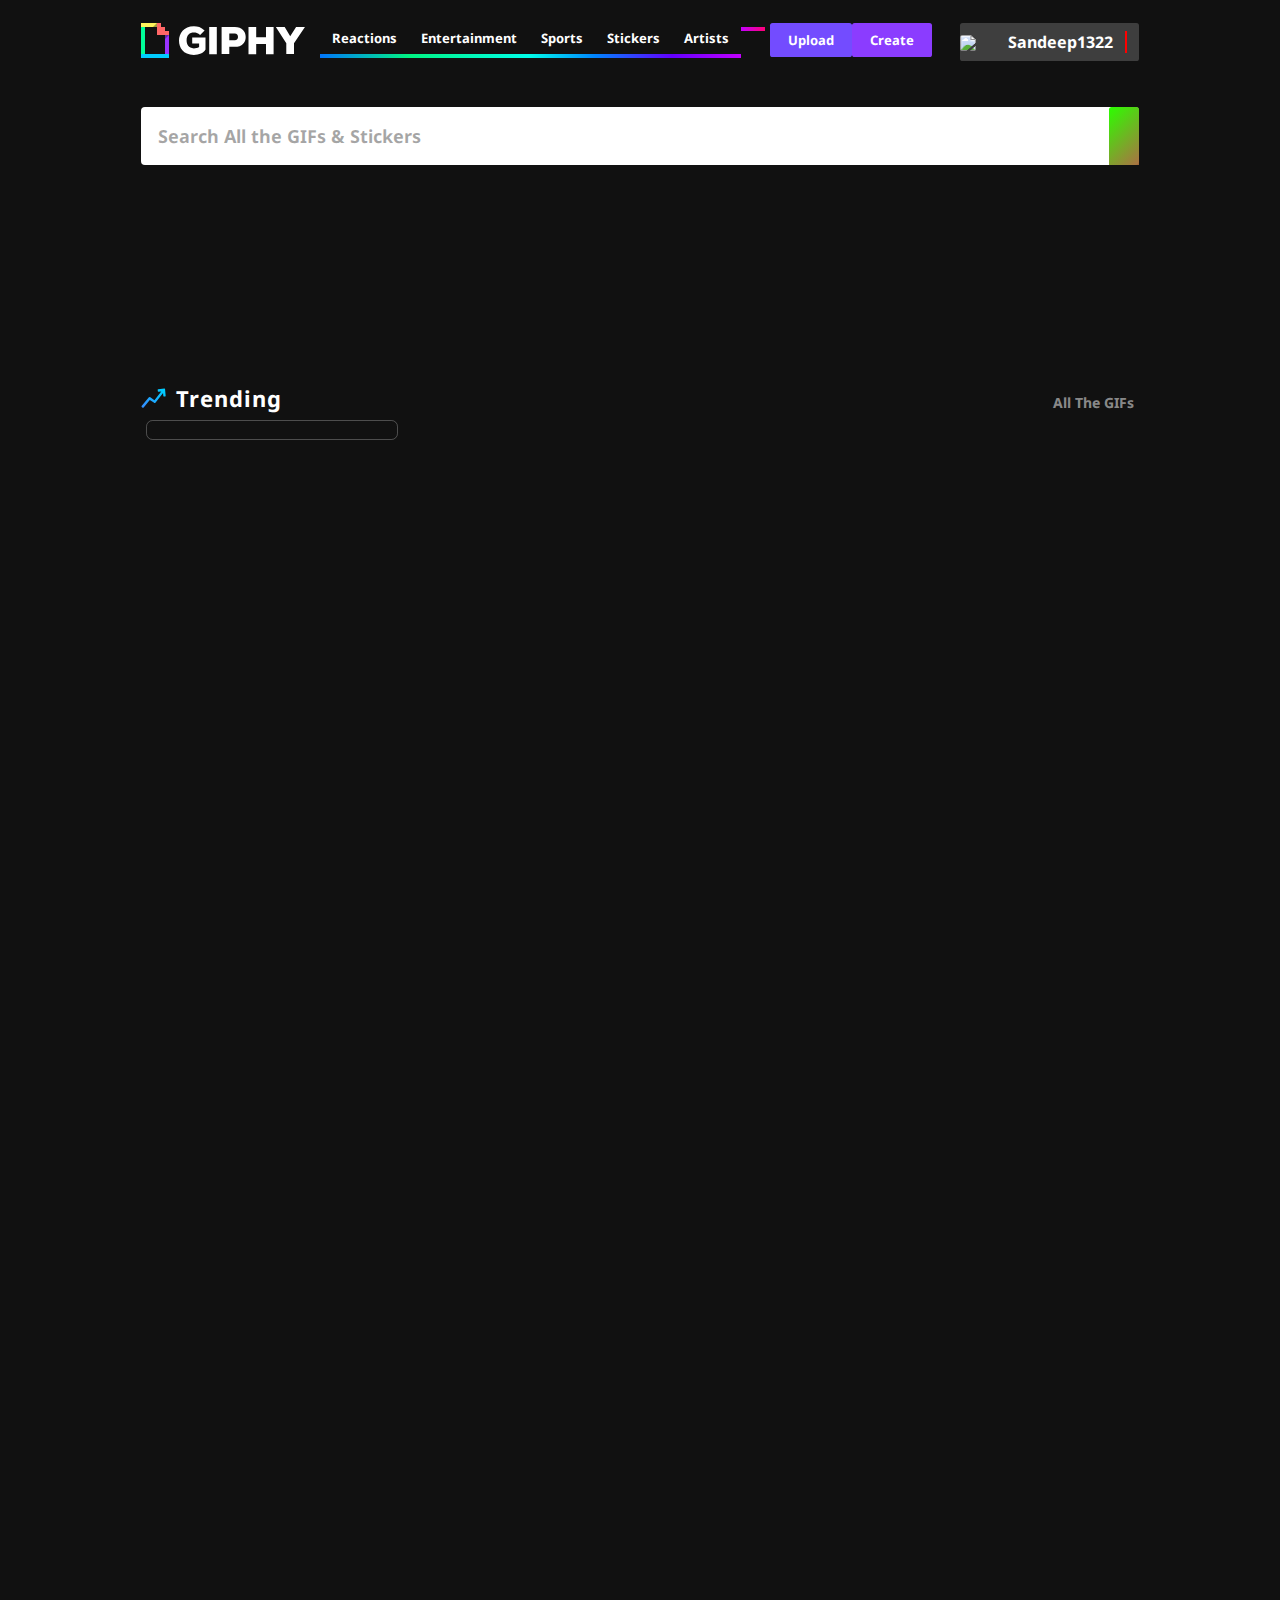
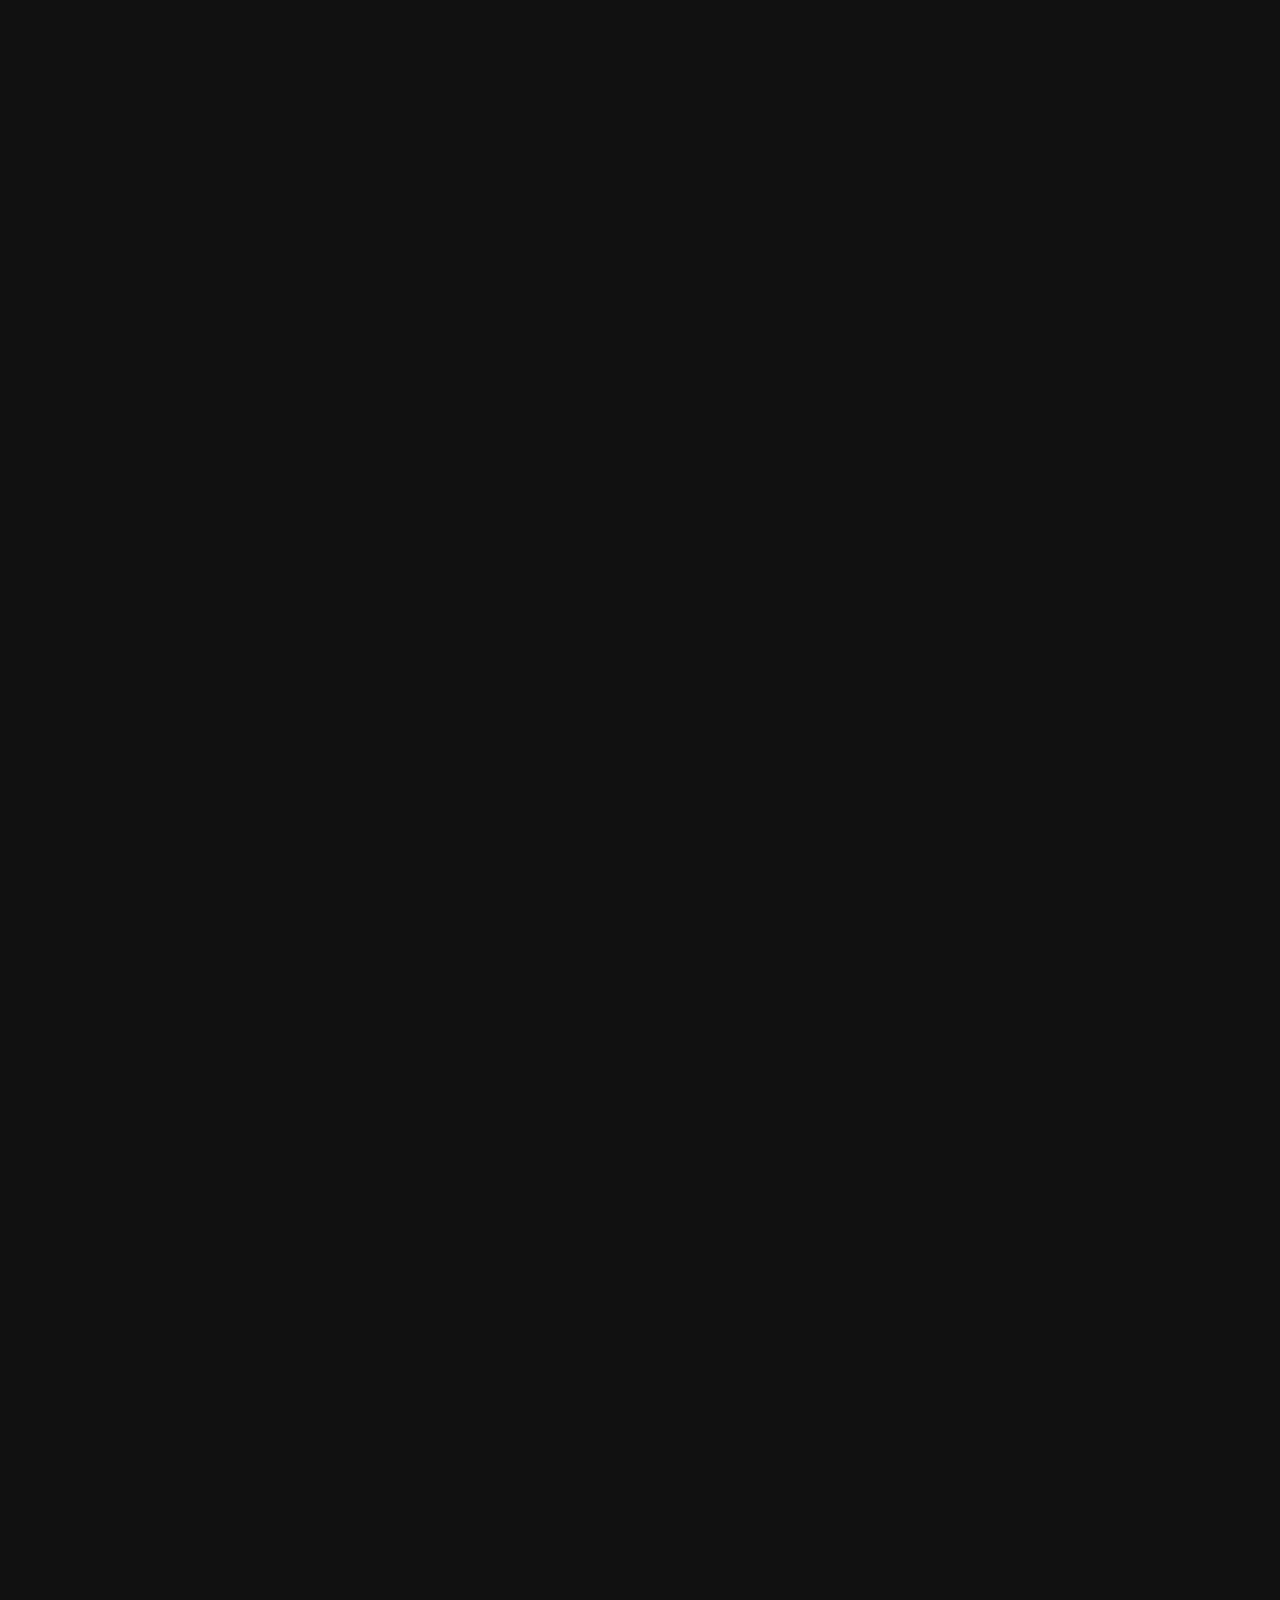
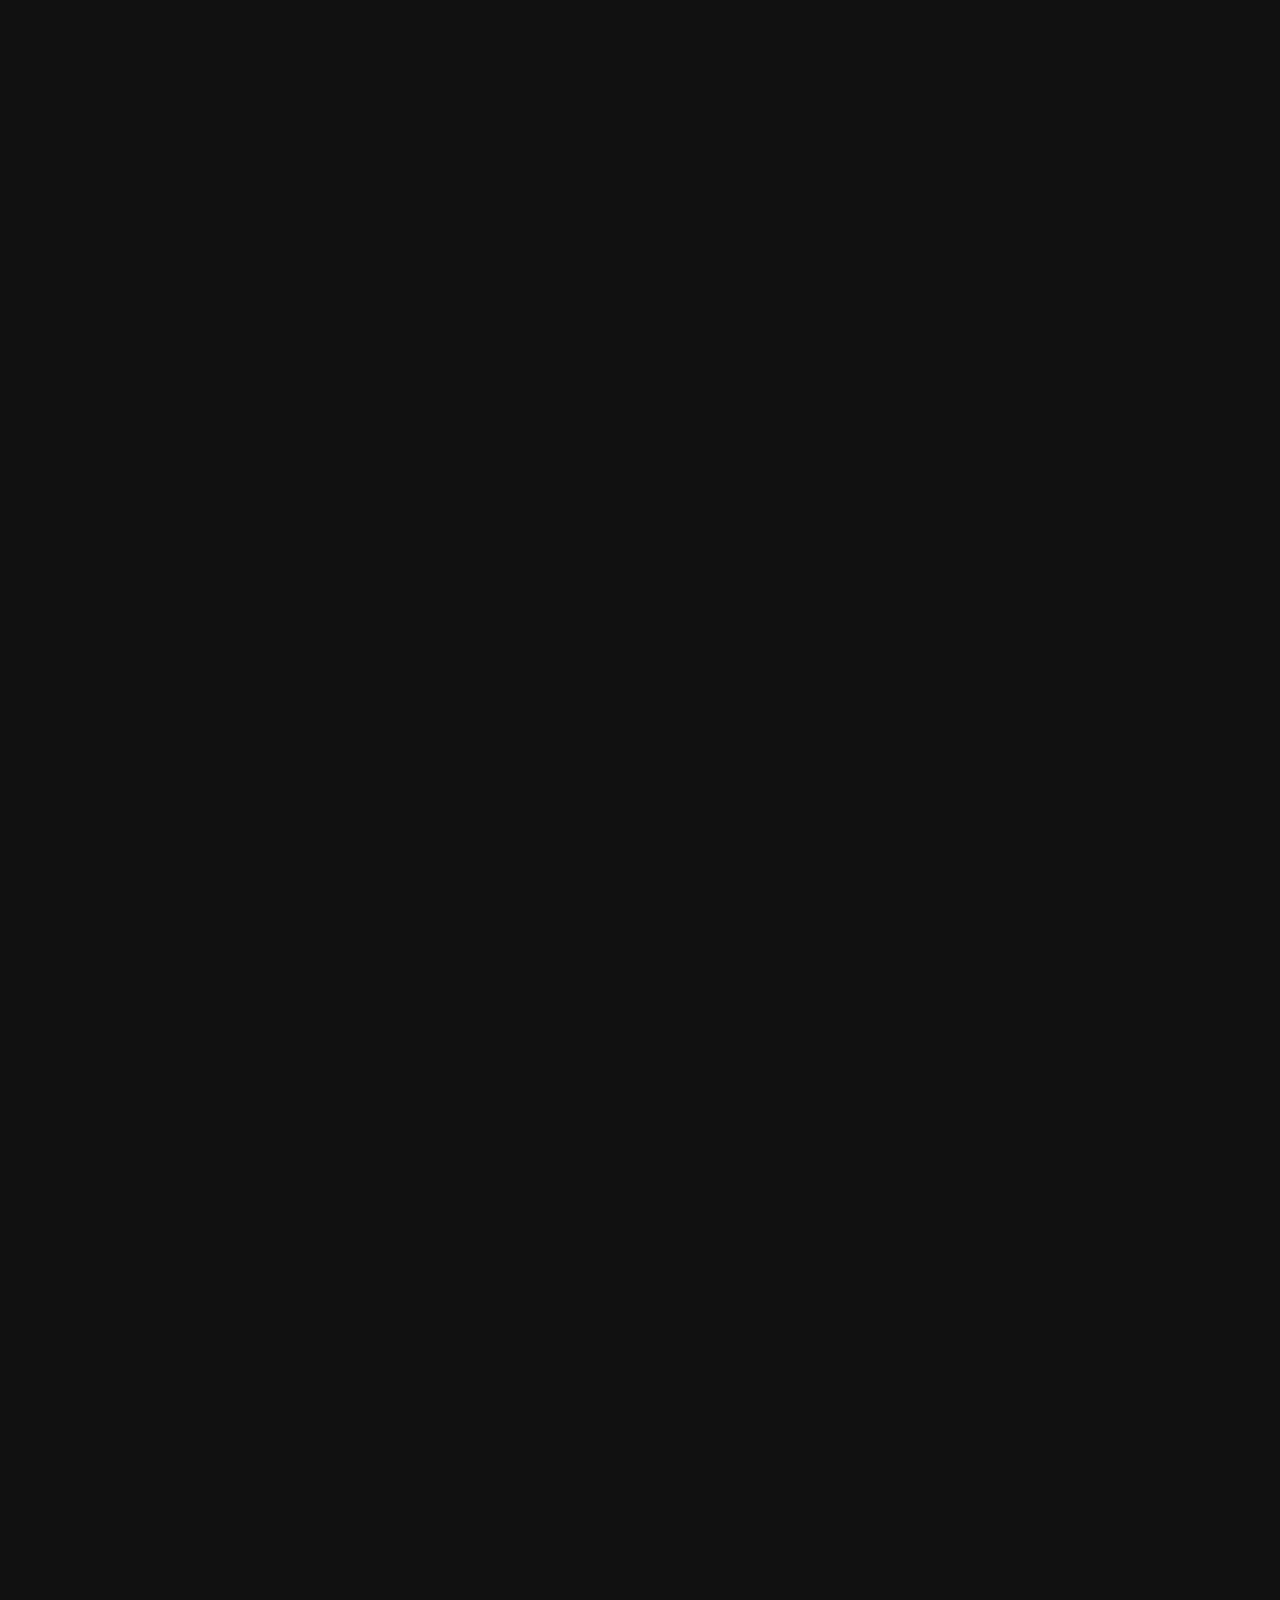
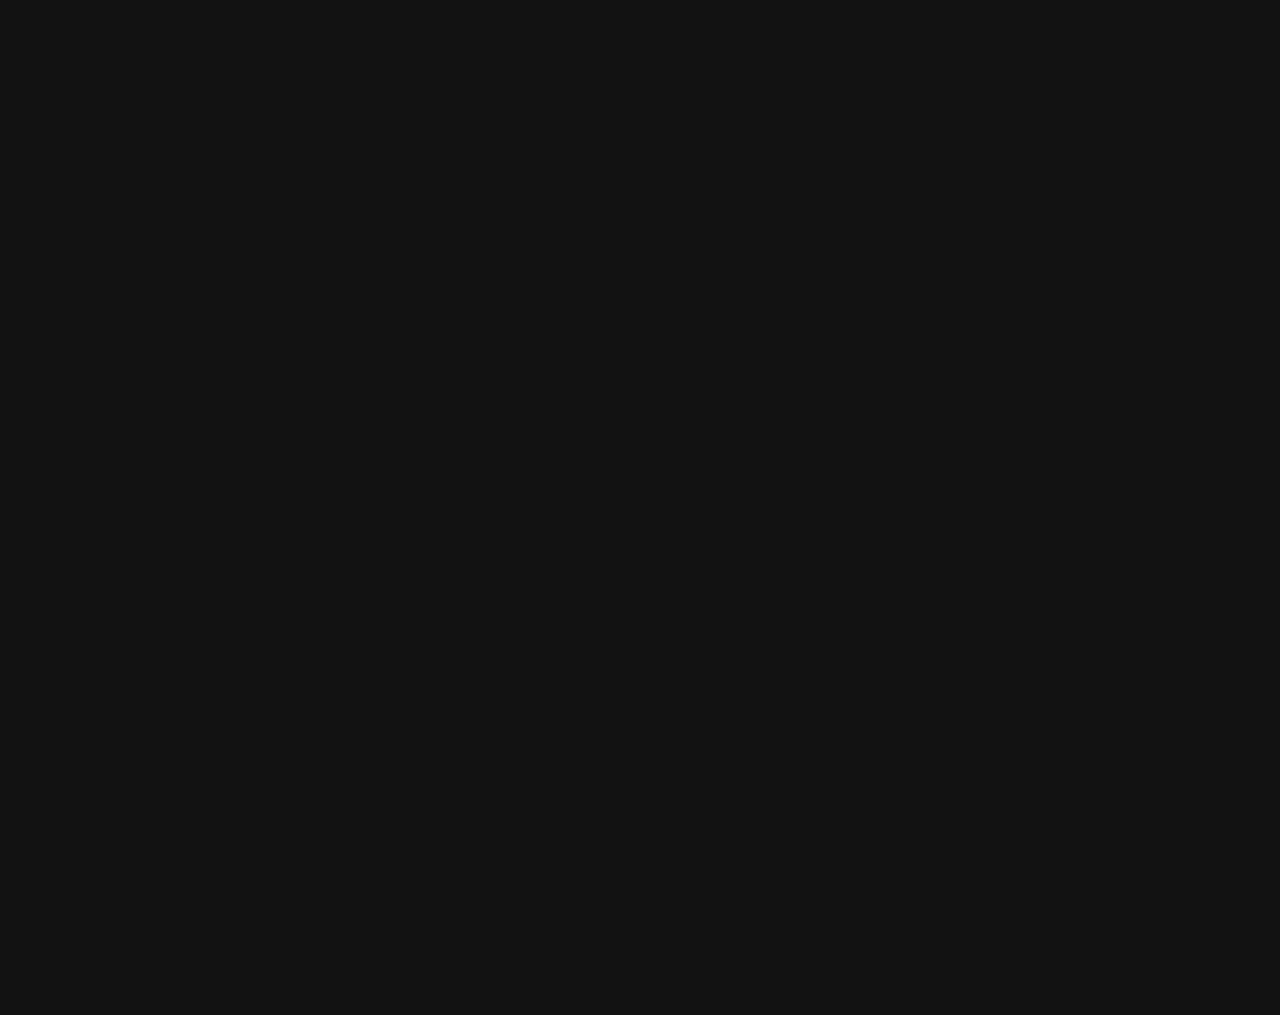
==== index.html @ c6a903ca "giphy first page" ====
<!DOCTYPE html>
<html lang="en">
  <head>
    <meta charset="UTF-8" />
    <meta http-equiv="X-UA-Compatible" content="IE=edge" />
    <meta name="viewport" content="width=device-width, initial-scale=1.0" />
    <title>GIPHY - Be Animated</title>
    <link
      rel="icon"
      type="image/png"
      href="https://giphy.com/static/img/favicon.png"
    />
    <link rel="stylesheet" href="./css/style.css" />
    <link rel="stylesheet" href="./css/navbar.css" />
    <link rel="stylesheet" href="./css/search.css">
    <link rel="stylesheet" href="./css/trending.css">
  </head>
  <body>
    <section id="main">
      <section class="navbar"></section>
      <section class="search">
          <input type="text" name="" class="search_bar" placeholder="Search All the GIFs & Stickers">
          <div class="search_btn"><img src="https://giphy.com/static/img/search-icon.svg" alt="">
          </div>
      </section>
      <section class="stories">
        <img src="https://media.giphy.com/headers/2022-10-17-33-1666031634/HALLOWEEN_BANNER_2022_HP.gif" alt="">
      </section>
      <section class="trends">
        <div class="header">
          <div class="heading">
            <svg width="25" height="20" viewBox="0 0 25 20" xmlns="http://www.w3.org/2000/svg"><defs><linearGradient x1="5.615%" y1="77.472%" x2="100%" y2="26.124%" id="trending"><stop stop-color="#3191FF" offset="0%"></stop><stop stop-color="#0CF" offset="100%"></stop></linearGradient></defs><path d="M25.333 4.635l-6.45-.032a.47.47 0 00-.471.468l.004 1.575.008.085a.47.47 0 00.462.383h2.94l-7.544 8.101-3.878-3.125a1.119 1.119 0 00-1.631-.009l-7.584 7.73a1 1 0 00-.002 1.4l.288.295a1 1 0 001.431 0L9.652 14.6l3.782 3.042.093.1c.442.442.964.541 1.498.145l8.43-8.998v3.103c0 .25.197.456.446.468l1.407.069a.47.47 0 00.491-.446V5.104a.47.47 0 00-.466-.469z" fill="url(#trending)" fill-rule="nonzero" transform="rotate(-5 -21.505 23.157)"></path></svg>
            <h1>Trending</h1>
          </div>
          <div class="tag">All The GIFs <i class="fa-sharp fa-solid fa-angle-right"></i></div>
        </div>
        <div class="items">
          <div class="card">
            <div class='img_box'><img src=""></div>
            <div class="icons">
              <i class="fa-solid fa-link"></i>
              <i class="fa-sharp fa-solid fa-heart"></i>
            </div>
            <div class="creator">
              <div class="c_logo">
                <img src="" alt="">
              </div>
              <span class="c_name"></span>
            </div>
          </div>
        </div>
      </section>
    </section>
  </body>
  <script src="https://kit.fontawesome.com/6f51b9c2b0.js" crossorigin="anonymous"></script>
  <script type="module" src="./js/main.js"></script>
</html>
---- css/style.css ----
@import url('https://fonts.googleapis.com/css2?family=Noto+Sans:wght@400&display=swap');

:root{
    --white: white;
    --yellow: #FFF35C;
    --marien: #00FF99;
    --aqua: #00CCFF;
    --purple: #9933FF;
    --salmon: #FF6666;
    --grey: rgba(17, 17, 17, 0.377);
    --l1:linear-gradient(90deg,#0075fc,#00f482);
    --l2:linear-gradient(90deg,#00f482,#00ffea);
    --l3:linear-gradient(90deg,#00ffea,#0084ff);
    --l4:linear-gradient(90deg,#0084ff,#6200ff);
    --l5:linear-gradient(90deg,#6200ff,#c300ff);
    --l6:linear-gradient(90deg,#c300ff,#ff0077);
}
*{
    color: var(--white);
    font-family: 'Noto Sans', sans-serif;
    font-weight: bold;
    font-size: 13px;
}
body{
    background-color: #111;
}
#main{
    width: 79%;
    margin: auto;
    position: relative;
    height: 100vh;
}
svg,i{
    cursor: pointer;
}
---- css/navbar.css ----
.p1{fill:var(--marien)}
.p2{fill:var(--purple)}
.p3{fill:var(--aqua)}
.p4{fill:var(--yellow)}
.p5{fill:var(--salmon)}
.p6{fill:var(--grey)}
.p7{fill:var(--white)}

.c1:hover{background:var(--l1)}
.c2:hover{background:var(--l2)}
.c3:hover{background:var(--l3)}
.c4:hover{background:var(--l4)}
.c5:hover{background:var(--l5)}
.c6:hover{background:var(--l6)}

.e1{background:var(--l1)}
.e2{background:var(--l2)}
.e3{background:var(--l3)}
.e4{background:var(--l4)}
.e5{background:var(--l5)}
.e6{background:var(--l6)}

.navbar{
    position: relative;
    top:15px;
}
.logo{
    position: absolute;
}
.btns{
    position: absolute;
    top:3%;
    left:18%;
    width: 44%;
    display: flex;
    justify-content: space-between;
}
.btns:hover .emp{
    box-shadow: 0 -1px 5px 0 var(--grey);
}
.label{
    padding:2px 12px;
    line-height: 27px;
}
.emp{
    width: 100%;
    height: 4px
}
.btns2{
    position: absolute;
    display: flex;
    justify-content: space-between;
    right: 21%;
    top:3%;
    width: 16%;
}
.btns2>div{
    padding: 8px 18px;
    border-radius: 0.2rem;
    font-size: 13px;
}
.create{background: #8B3CFF;}
.upload{background: #734CFF;}
.log{
    display: flex;
    justify-content: space-between;
    position: absolute;
    align-items: center;
    top:3%;
    right: 0%;
    width: 18%;
    height: 38px;
    border-radius: 0.2rem;
    overflow: hidden;
    background: #3e3e3e;
}

.log img{
    width: 37px;
    margin-top: 5px;
    border-radius: 0.2rem;
}
.fa-angle-up{
    display: none !important;
}
.fa-angle-down{
    display: none;
}
.user_info{
    display: flex;
}
.angle{
    margin:0 12px;
    border: 1px solid red;
}
.angle i{
    font-size: 20px !important;
    font-weight: bolder !important;
}
.user_name, .user_info i{
    font-size: 16px;
}
.list{
    position: absolute;
    top:100%;
    right: 2%;
    top:9vh;
    display: flex;
    flex-direction: column;
    width: 14vw;
    border-radius: 0.2rem;
    background: #252525;
}
.list span{
    padding-left: 20px;
    padding-bottom: 10px;
    color:rgba(255, 255, 255, 0.432);
    font-weight: 100 !important;
}
.list span:hover{
    color:white;
}
.list span:nth-child(1){
    padding-top: 10px;
}
.list span:nth-child(2){
    border-bottom: 1px solid rgba(128, 128, 128, 0.322);
}
.list span:nth-child(3){
    padding-top: 5px;
}
.list{
    display: none;
}
---- css/search.css ----
.search{
    width: 100%;
    display: flex;
    justify-content: space-between;
    position: absolute;
    top:11vh;
    overflow: hidden;
}
.search_bar{
    width: 100%;
    font-size: 18px !important;
    color: black;
    padding: 17px;
    border-radius: 0.3rem;
    outline: none;
    border: none;
}
.search_bar::placeholder{
    color: var(--grey);
}
.search_btn{
    position: absolute;
    padding: 10px 15px;
    border-radius: 0.2rem;
    right: 0;
}
.search_btn img{
    margin-top: 2px;
}

.search_btn {
	background: linear-gradient(-45deg, #bd1919,#23abd5, #ff0062ea,  #2bff00);
	background-size: 400% 400%;
	animation: gradient 15s linear infinite alternate;
	height: 100%;
}


@keyframes gradient {
	0% {
		background-position: 0% 50%;
	}
	50% {
		background-position: 100% 50%;
	}
	100% {
		background-position: 0% 50%;
	}
}

.stories>img{
    position: absolute;
    top:22%;
    width: 100%;
}
---- css/trending.css ----
.trends{
    width: 100%;
    position: absolute;
    top:40%;
    font-family: Arial !important;
}
.header{
    display: flex;
    justify-content: space-between;
    align-items: baseline;
}
.heading{
    display: flex;
    align-items: center;
}
.heading h1{
    font-size: 22px;
    margin-left: 10px;
    letter-spacing: 1px;
}
.tag{
    font-size: 14px !important;
    color: rgba(255, 255, 255, 0.521);
}
.tag i{
    font-size: 16px !important;
    margin-left: 5px;
    color: rgba(255, 255, 255, 0.521);
}
.items{
    margin-top: -12px;
    display: flex;
    flex-direction: column;
    max-width: 100%;
    height: 600vh;
    flex-wrap: wrap;
}
.card{
    position: relative;
    width: 250px;
    border-radius: 0.5rem;
    overflow: hidden;
    border: 1px solid rgba(255, 255, 255, 0.253);
    margin: 5px;
}
.image_box{
    width: 100%;
}
.image_box img{
    width: 105%;
}
.icons{
    visibility: hidden;
    width: 25%;
    right: 10%;
    position: absolute;
    display: flex;
    justify-content: space-around;
    top:10px;
}
.icons i{
    font-size: 16px !important;
}
.icons i:hover{
    font-size: 18px !important;
}
.card:hover>.icons,.card:hover>.creator{
    visibility: visible;
}
.creator{
    visibility: hidden;
    position: absolute;
    width: 100%;
    margin: auto;
    top:85%;
    height: 25px;
    font-size: 12px !important;
    text-align:center;
    filter: drop-shadow(0 2px 5px black);
}
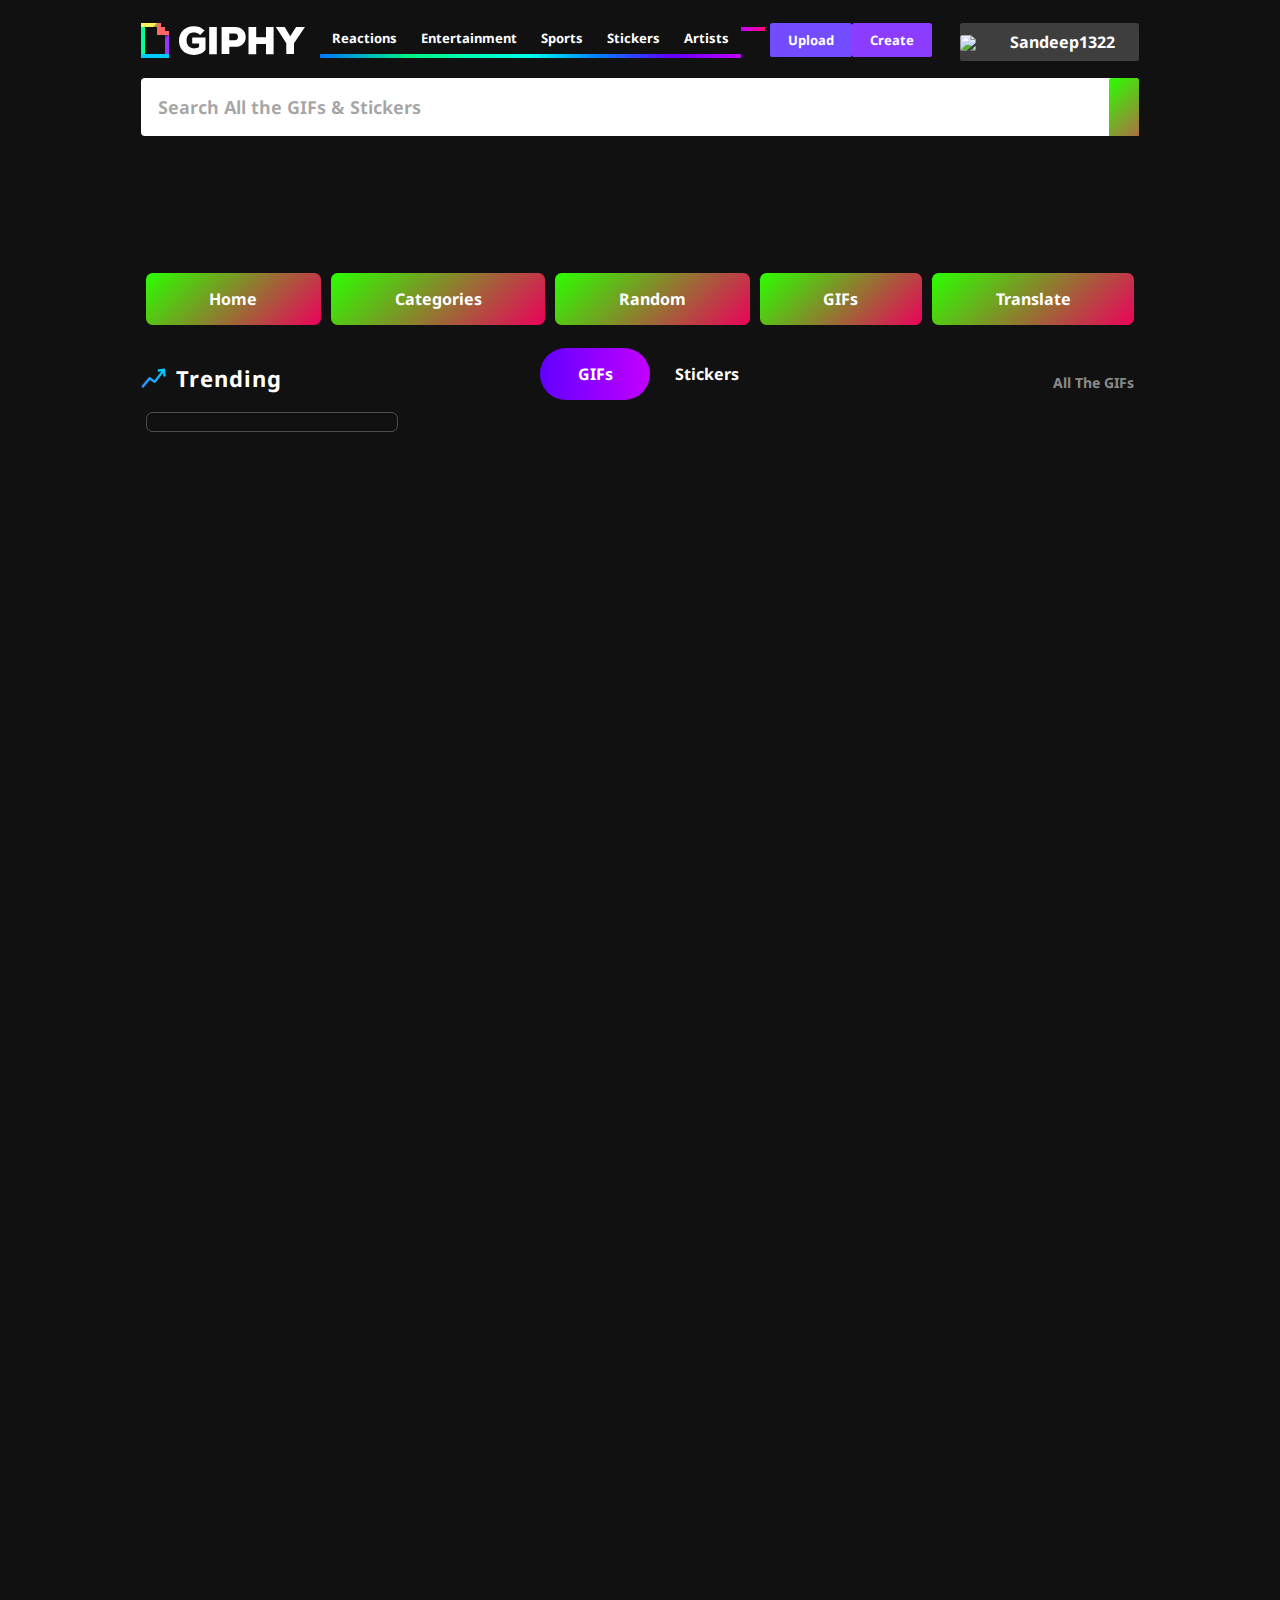
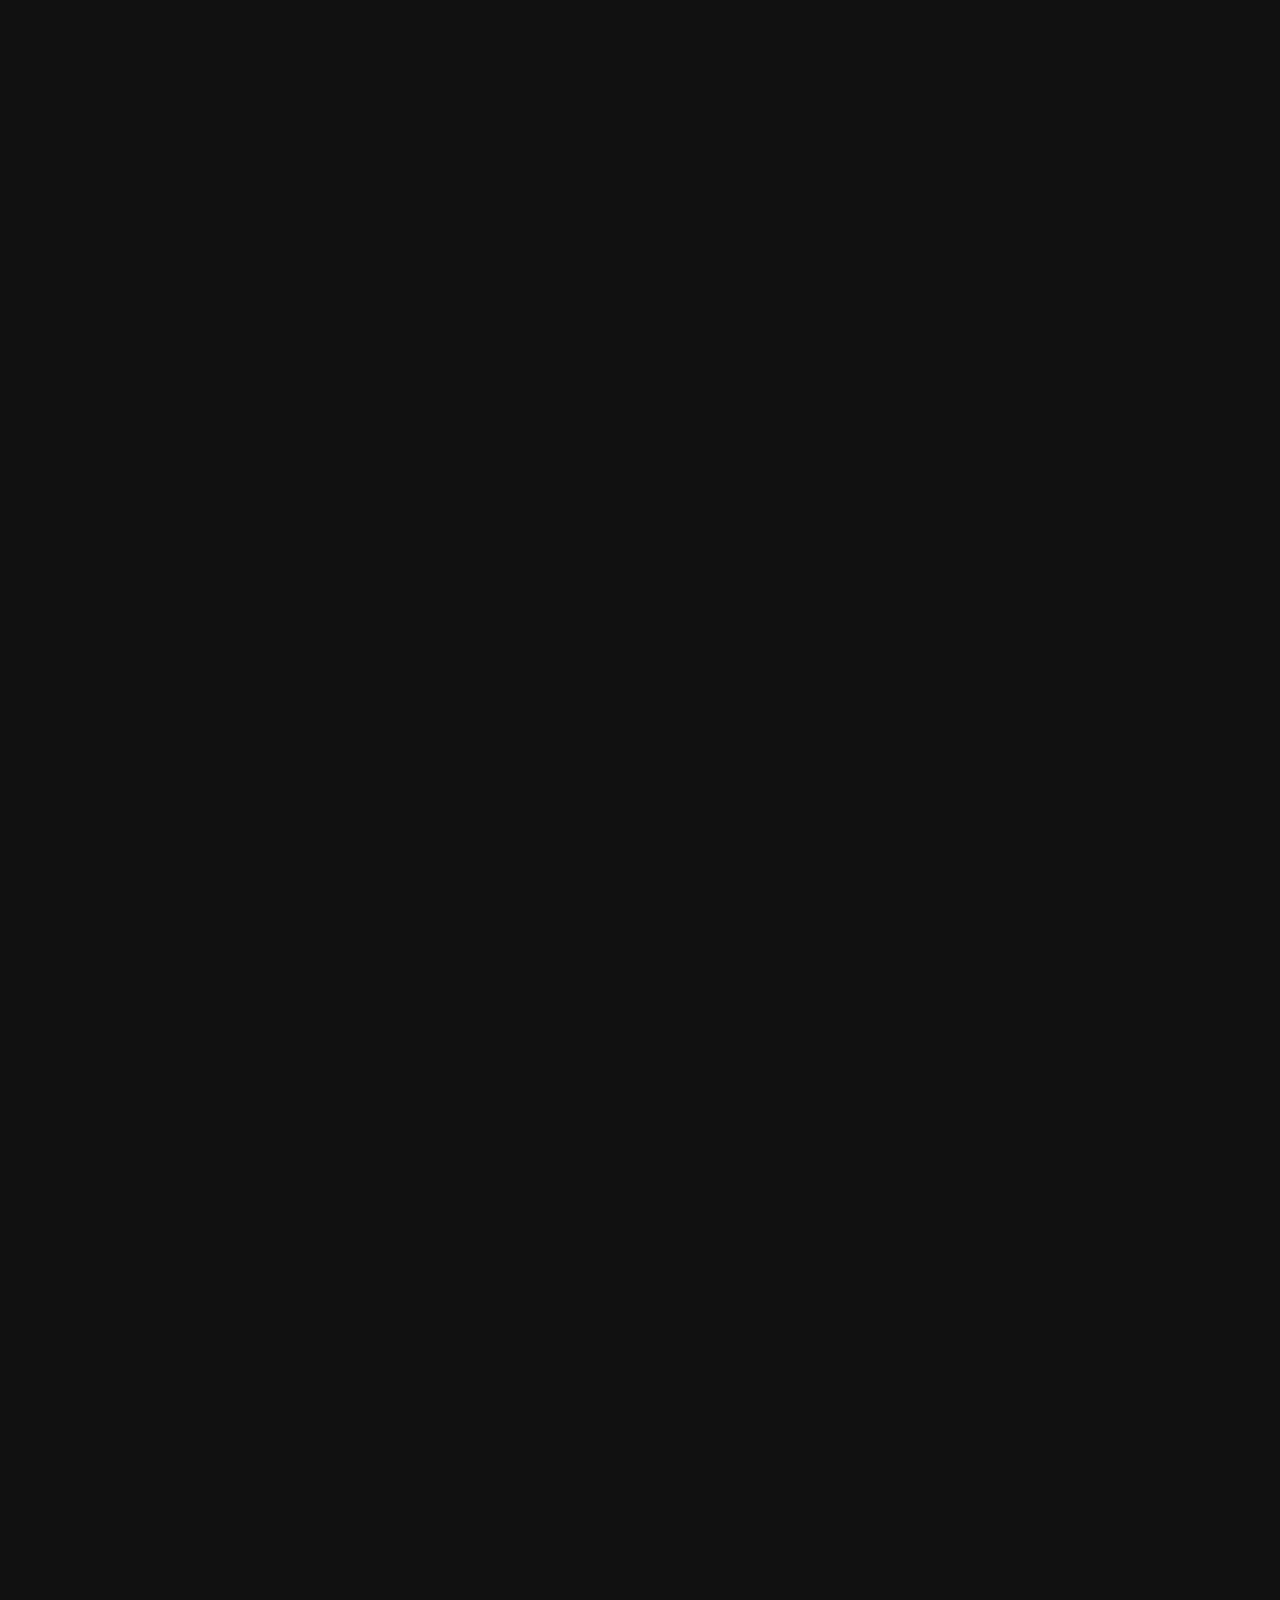
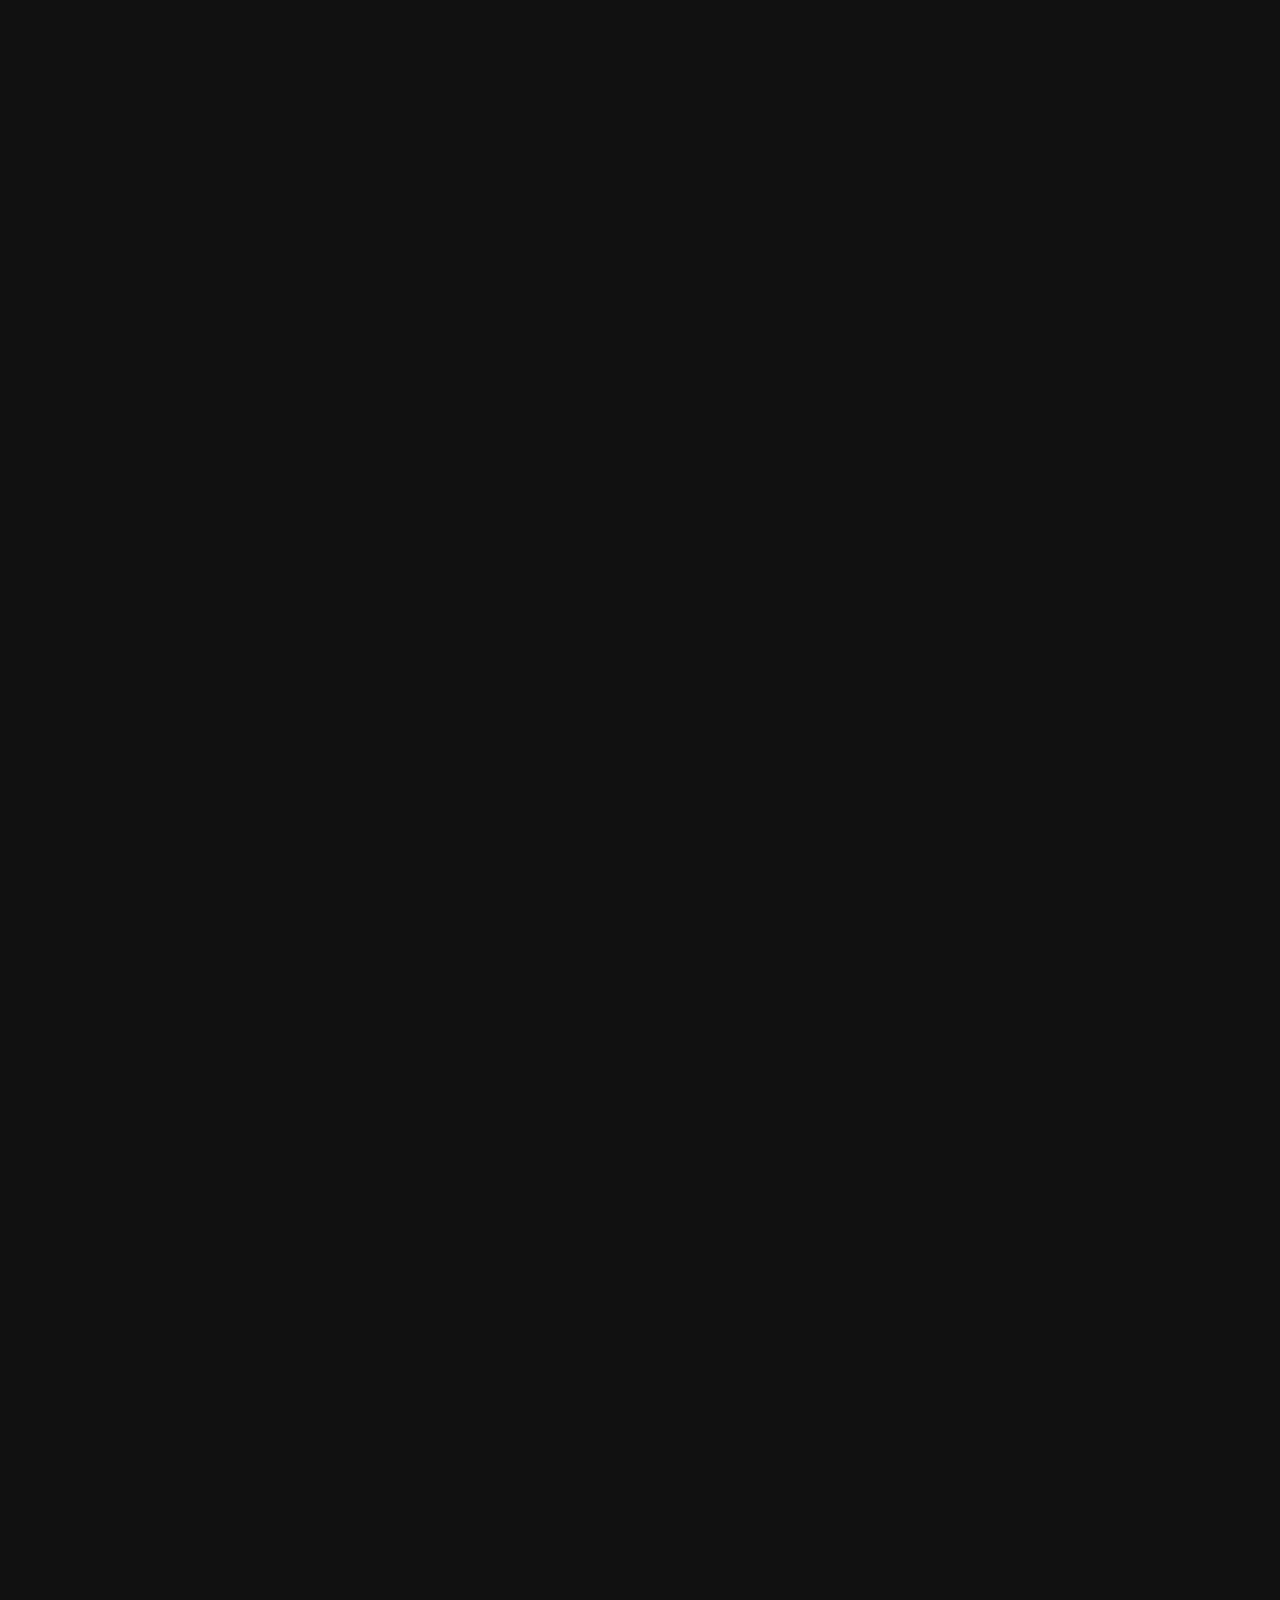
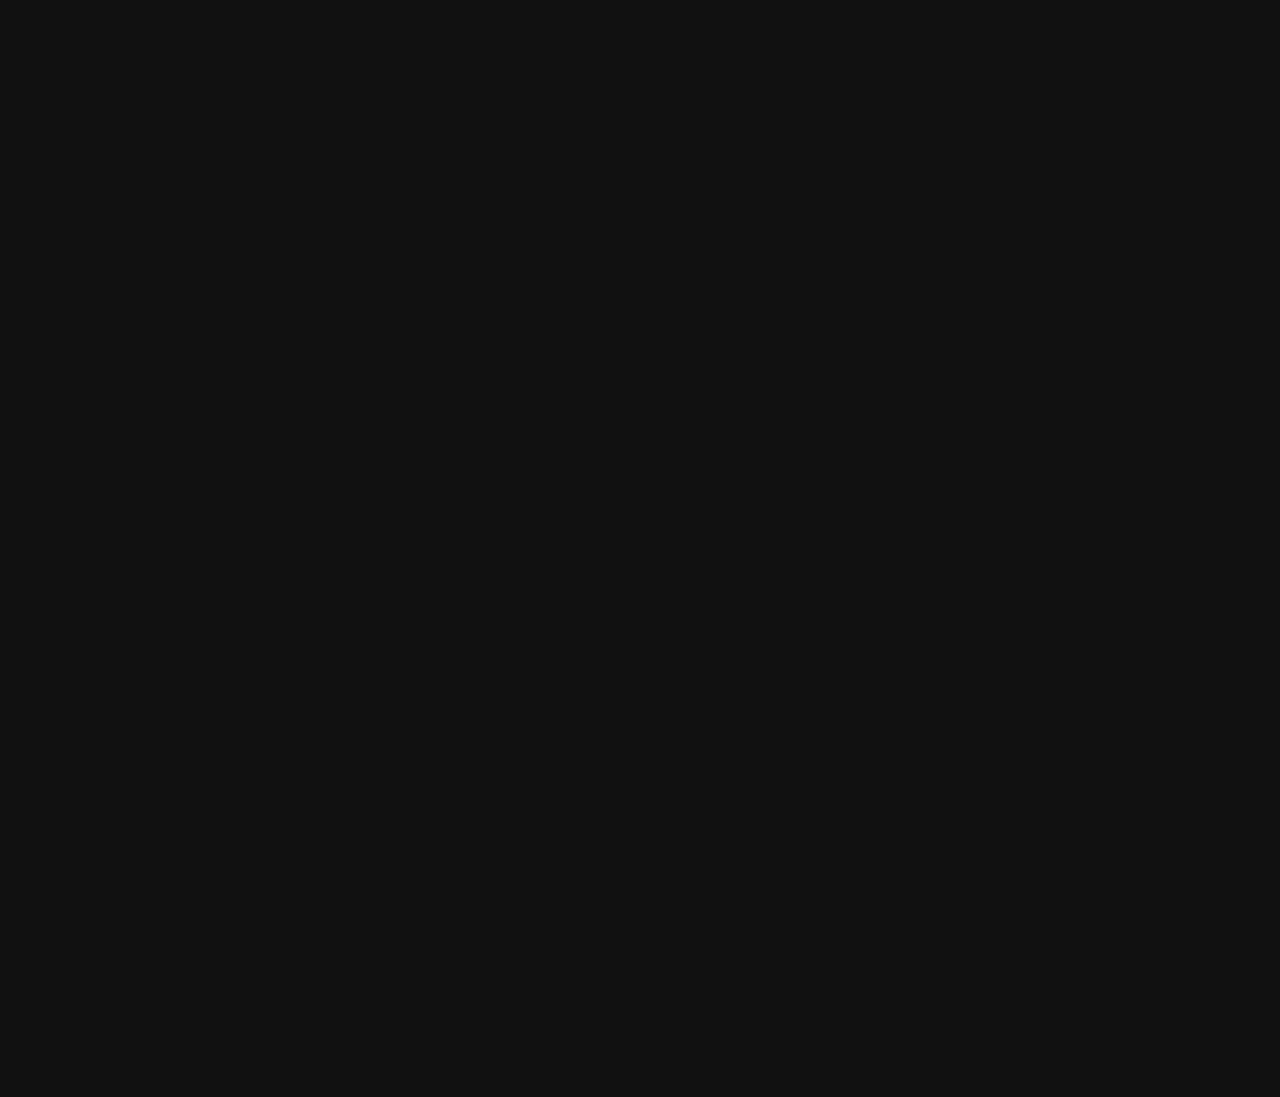
==== commit 022e1fb9: "all search functinality provided" ====
--- a/index.html
+++ b/index.html
@@ -14,6 +14,7 @@
     <link rel="stylesheet" href="./css/navbar.css" />
     <link rel="stylesheet" href="./css/search.css">
     <link rel="stylesheet" href="./css/trending.css">
+    <link rel="stylesheet" href="./css/suggestions.css">
   </head>
   <body>
     <section id="main">
@@ -24,16 +25,29 @@
           </div>
       </section>
       <section class="stories">
-        <img src="https://media.giphy.com/headers/2022-10-17-33-1666031634/HALLOWEEN_BANNER_2022_HP.gif" alt="">
+        <img class="helloween" src="https://media.giphy.com/headers/2022-10-17-33-1666031634/HALLOWEEN_BANNER_2022_HP.gif" alt="">
+      </section>
+      <section class="suggestions">
+        <button class="home_btn">Home</button>
+        <button class="category_btn">Categories</button>
+        <button class="Random_btn">Random</button>
+        <button class="gifs_btn">GIFs</button>
+        <button class="translate_btn">Translate</button>
       </section>
       <section class="trends">
         <div class="header">
           <div class="heading">
             <svg width="25" height="20" viewBox="0 0 25 20" xmlns="http://www.w3.org/2000/svg"><defs><linearGradient x1="5.615%" y1="77.472%" x2="100%" y2="26.124%" id="trending"><stop stop-color="#3191FF" offset="0%"></stop><stop stop-color="#0CF" offset="100%"></stop></linearGradient></defs><path d="M25.333 4.635l-6.45-.032a.47.47 0 00-.471.468l.004 1.575.008.085a.47.47 0 00.462.383h2.94l-7.544 8.101-3.878-3.125a1.119 1.119 0 00-1.631-.009l-7.584 7.73a1 1 0 00-.002 1.4l.288.295a1 1 0 001.431 0L9.652 14.6l3.782 3.042.093.1c.442.442.964.541 1.498.145l8.43-8.998v3.103c0 .25.197.456.446.468l1.407.069a.47.47 0 00.491-.446V5.104a.47.47 0 00-.466-.469z" fill="url(#trending)" fill-rule="nonzero" transform="rotate(-5 -21.505 23.157)"></path></svg>
-            <h1>Trending</h1>
+            <h1 class="query"></h1>
           </div>
-          <div class="tag">All The GIFs <i class="fa-sharp fa-solid fa-angle-right"></i></div>
+          <div class="switch">
+            <div class="gif_btn">GIFs</div>
+            <div class="sticker_btn">Stickers</div>
+            <div class="switch_bg">&nbsp;</div>
+          </div>
+          <div class="tag"><span class="tag_text"></span></Span><i class="fa-sharp fa-solid fa-angle-right"></i></div>
         </div>
+        
         <div class="items">
           <div class="card">
             <div class='img_box'><img src=""></div>
--- a/css/navbar.css
+++ b/css/navbar.css
@@ -80,18 +80,12 @@
     margin-top: 5px;
     border-radius: 0.2rem;
 }
-.fa-angle-up{
-    display: none !important;
-}
-.fa-angle-down{
-    display: none;
-}
+
 .user_info{
     display: flex;
 }
 .angle{
     margin:0 12px;
-    border: 1px solid red;
 }
 .angle i{
     font-size: 20px !important;
@@ -101,15 +95,17 @@
     font-size: 16px;
 }
 .list{
+    visibility: hidden;
     position: absolute;
     top:100%;
-    right: 2%;
+    right: 0%;
     top:9vh;
     display: flex;
     flex-direction: column;
     width: 14vw;
     border-radius: 0.2rem;
     background: #252525;
+    z-index: 5;
 }
 .list span{
     padding-left: 20px;
@@ -129,6 +125,4 @@
 .list span:nth-child(3){
     padding-top: 5px;
 }
-.list{
-    display: none;
-}
+
--- a/css/search.css
+++ b/css/search.css
@@ -3,7 +3,7 @@
     display: flex;
     justify-content: space-between;
     position: absolute;
-    top:11vh;
+    top:70px;
     overflow: hidden;
 }
 .search_bar{
@@ -50,6 +50,6 @@
 
 .stories>img{
     position: absolute;
-    top:22%;
+    top:140px;
     width: 100%;
 }--- a/css/trending.css
+++ b/css/trending.css
@@ -1,7 +1,7 @@
 .trends{
     width: 100%;
     position: absolute;
-    top:40%;
+    top:340px;
     font-family: Arial !important;
 }
 .header{
@@ -13,12 +13,8 @@
     display: flex;
     align-items: center;
 }
-.heading h1{
-    font-size: 22px;
-    margin-left: 10px;
-    letter-spacing: 1px;
-}
-.tag{
+
+.tag span{
     font-size: 14px !important;
     color: rgba(255, 255, 255, 0.521);
 }
@@ -28,11 +24,10 @@
     color: rgba(255, 255, 255, 0.521);
 }
 .items{
-    margin-top: -12px;
     display: flex;
     flex-direction: column;
     max-width: 100%;
-    height: 600vh;
+    height: 610vh;
     flex-wrap: wrap;
 }
 .card{
@@ -78,3 +73,9 @@
     text-align:center;
     filter: drop-shadow(0 2px 5px black);
 }
+.query{
+    text-transform: capitalize;
+    font-size: 22px;
+    margin-left: 10px;
+    letter-spacing: 1px;
+}--- a/css/suggestions.css
+++ b/css/suggestions.css
@@ -0,0 +1,48 @@
+.suggestions{
+    width: 100%;
+    display: flex;
+    position: absolute;
+    top:260px;
+    justify-content: space-between
+}
+.suggestions>button{
+    color: white;
+    flex-grow: 1;
+    margin: 5px;
+    padding: 15px;
+    font-size: 16px !important;
+    border-radius: 0.5rem;
+    border: none;
+    outline: none;
+    background: linear-gradient(-45deg, #00e8f0,#23abd5, #ff0062ea,  #2bff00);
+	background-size: 300% 300%;
+    transition: all 0.3s;
+    animation: gradient 15s linear infinite alternate;
+}
+.suggestions>button:hover{
+    filter: invert();
+}
+
+.switch{
+    width: min-content;
+    display: flex;
+    position: absolute;
+    left:40%;
+    top:0;
+    border-radius: 2rem;
+}
+.switch>div{
+    width: 60px;
+    font-size: 16px !important;
+    padding: 15px 25px;
+    text-align: center;
+    border-radius: 5rem;
+}
+
+.switch_bg{
+    position: absolute;
+    background: var(--l5);
+    z-index: -1;
+    margin-left: 0;
+    transition: all 0.5s;
+}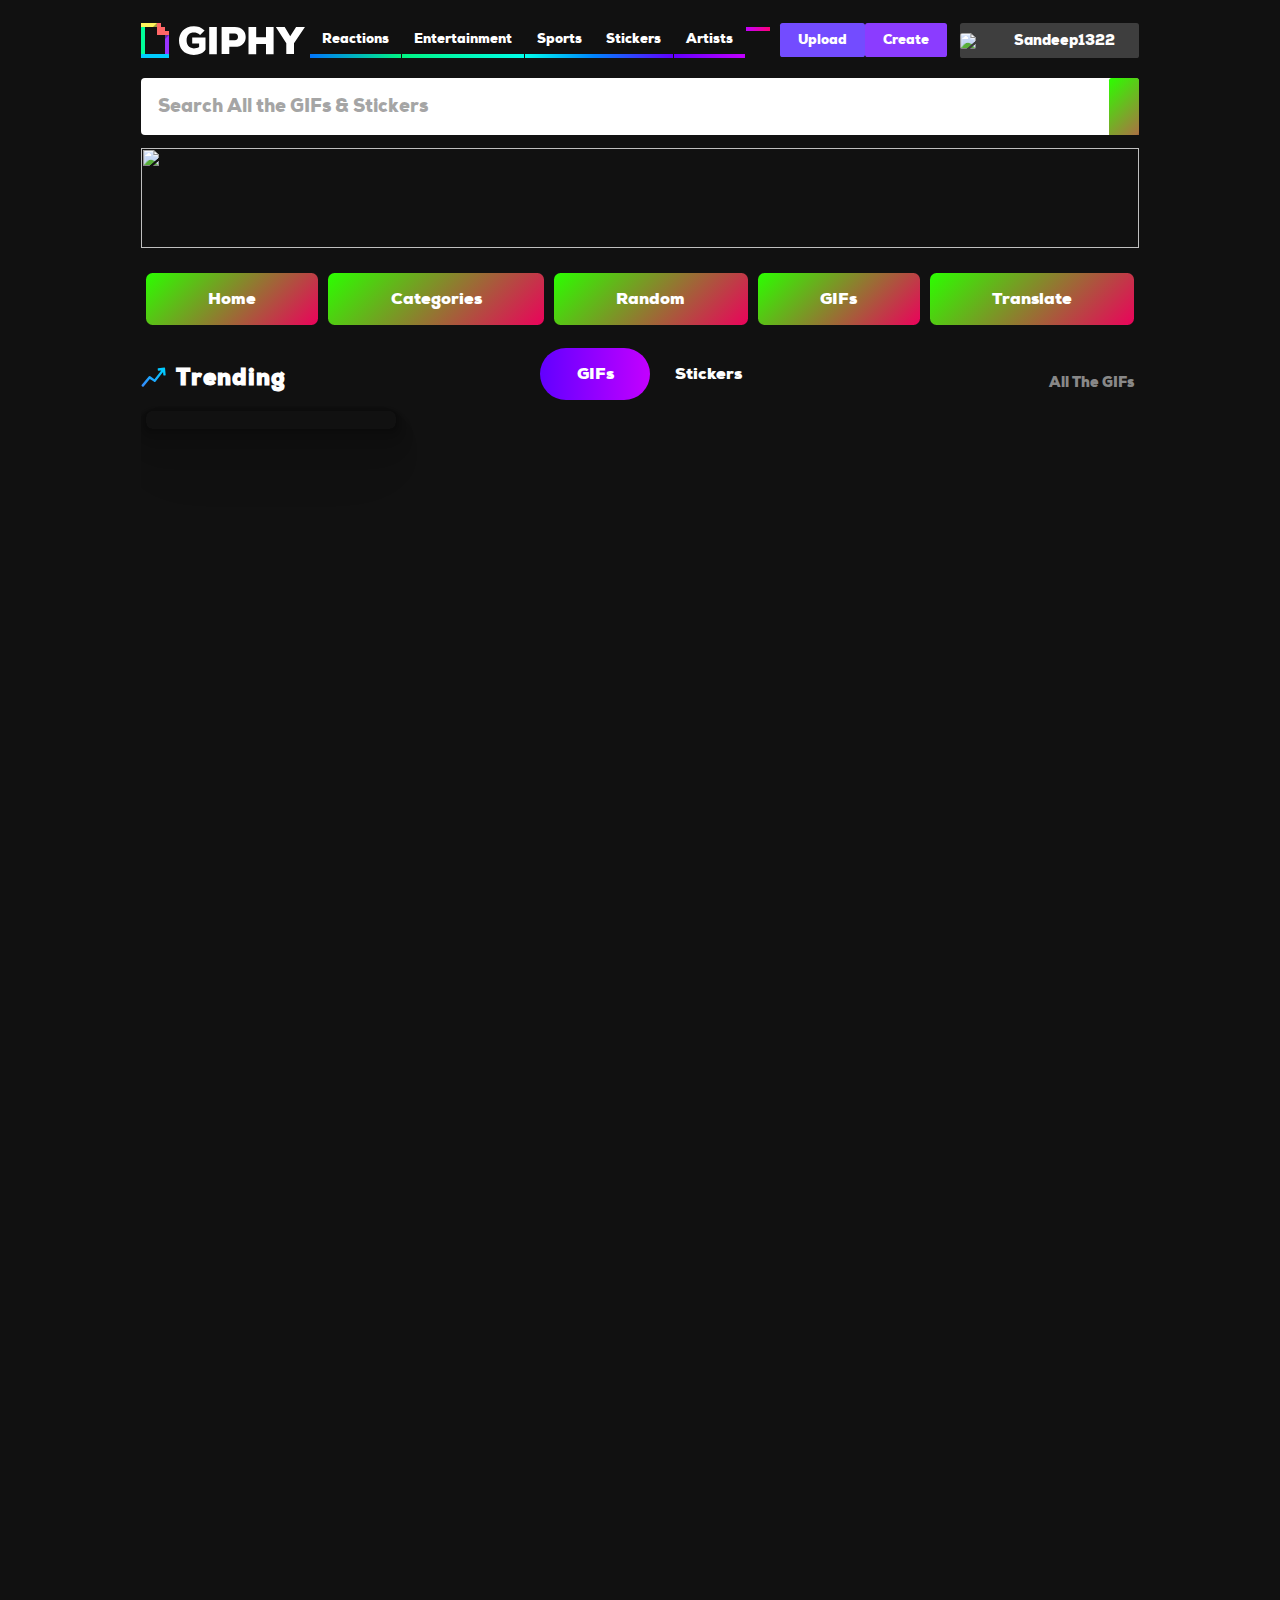
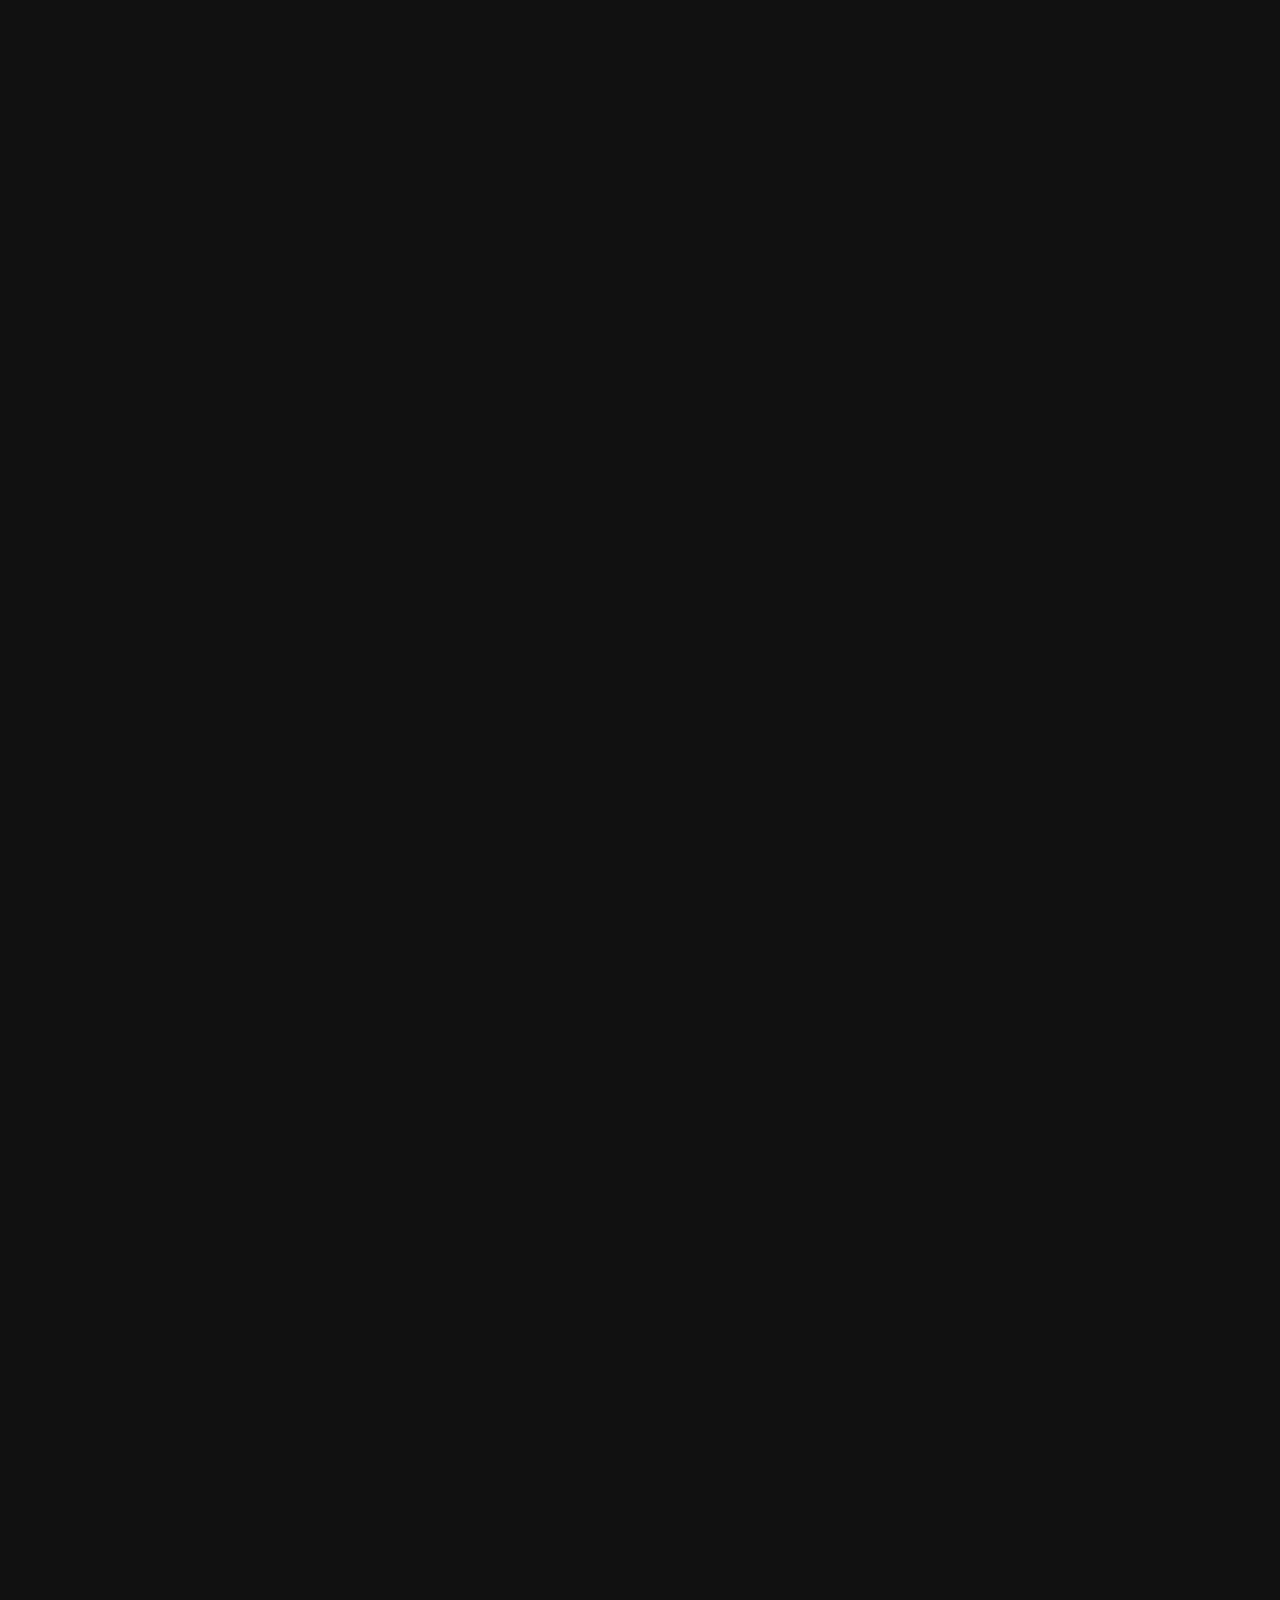
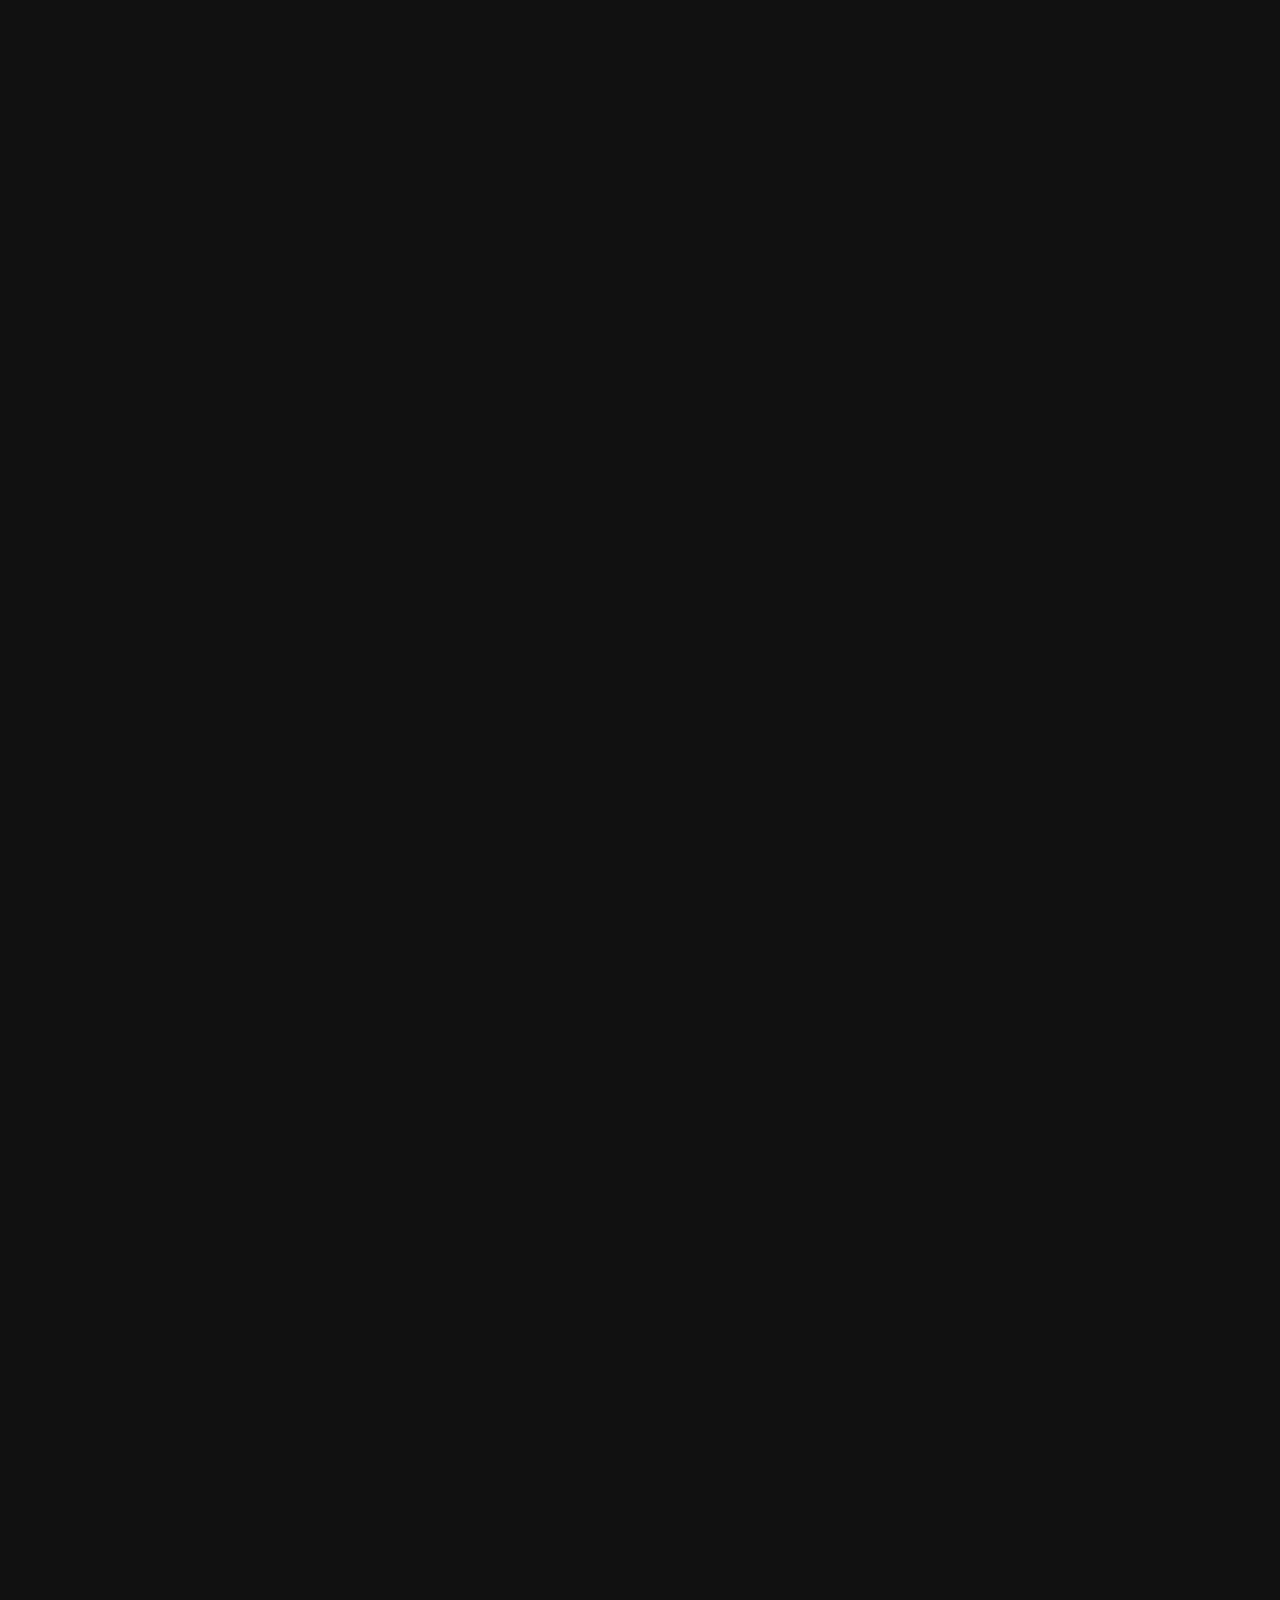
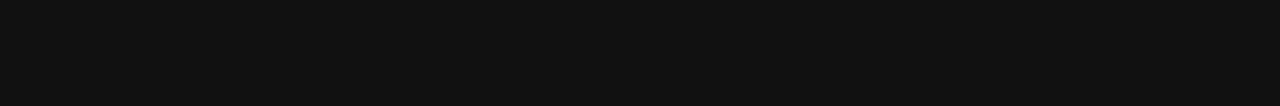
==== commit cf386c97: "completed" ====
--- a/index.html
+++ b/index.html
@@ -15,24 +15,21 @@
     <link rel="stylesheet" href="./css/search.css">
     <link rel="stylesheet" href="./css/trending.css">
     <link rel="stylesheet" href="./css/suggestions.css">
+    <link rel="stylesheet" href="./css/categroy.css">
   </head>
   <body>
     <section id="main">
       <section class="navbar"></section>
-      <section class="search">
-          <input type="text" name="" class="search_bar" placeholder="Search All the GIFs & Stickers">
-          <div class="search_btn"><img src="https://giphy.com/static/img/search-icon.svg" alt="">
-          </div>
-      </section>
-      <section class="stories">
-        <img class="helloween" src="https://media.giphy.com/headers/2022-10-17-33-1666031634/HALLOWEEN_BANNER_2022_HP.gif" alt="">
-      </section>
+      <section class="search"></section>
       <section class="suggestions">
         <button class="home_btn">Home</button>
         <button class="category_btn">Categories</button>
-        <button class="Random_btn">Random</button>
+        <button class="random_btn">Random</button>
         <button class="gifs_btn">GIFs</button>
         <button class="translate_btn">Translate</button>
+      </section>
+      <section class="random">
+        <img src="https://media.giphy.com/headers/2022-10-17-33-1666031634/HALLOWEEN_BANNER_2022_HP.gif" alt="">
       </section>
       <section class="trends">
         <div class="header">
@@ -64,6 +61,25 @@
           </div>
         </div>
       </section>
+      <section class="cat_div">
+        <div class="cat_btns"><button class="asc">A-Z</button><button class="dsc">Z-A</button></div>
+        <div class="cat_list_div">
+            <h2>Categories</h2>
+            <div class="cat_list">
+            </div>
+        </div>
+        <div class="cat_items_div">
+            <h1>Categories</h1>
+            <div class="cat_card">
+             
+              
+                <!-- <div class="card">
+                    <img src="https://media3.giphy.com/media/3o6wrvdHFbwBrUFenu/giphy.gif">
+                    <span>Actions</span>
+                </div> -->
+            </div>
+        </div>
+      </section>
     </section>
   </body>
   <script src="https://kit.fontawesome.com/6f51b9c2b0.js" crossorigin="anonymous"></script>
--- a/css/style.css
+++ b/css/style.css
@@ -1,6 +1,11 @@
-@import url('https://fonts.googleapis.com/css2?family=Noto+Sans:wght@400&display=swap');
+@font-face {
+    font-family: 'Nexa';
+    src: url(../assets/Nexa_black.ttf);
+}
 
 :root{
+    --bg:#111;
+    --dimmed:rgba(255, 253, 253, 0.4);
     --white: white;
     --yellow: #FFF35C;
     --marien: #00FF99;
@@ -17,12 +22,14 @@
 }
 *{
     color: var(--white);
-    font-family: 'Noto Sans', sans-serif;
-    font-weight: bold;
+    font-family: 'Nexa', sans-serif;
     font-size: 13px;
 }
+
+i{cursor: pointer;}
+
 body{
-    background-color: #111;
+    background-color: var(--bg);
 }
 #main{
     width: 79%;
--- a/css/navbar.css
+++ b/css/navbar.css
@@ -30,8 +30,8 @@
 .btns{
     position: absolute;
     top:3%;
-    left:18%;
-    width: 44%;
+    left:17%;
+    width: 46%;
     display: flex;
     justify-content: space-between;
 }
@@ -46,11 +46,14 @@
     width: 100%;
     height: 4px
 }
+.fa-ellipsis-vertical{
+    font-size: 20px !important;
+}
 .btns2{
     position: absolute;
     display: flex;
     justify-content: space-between;
-    right: 21%;
+    right: 20%;
     top:3%;
     width: 16%;
 }
@@ -69,12 +72,14 @@
     top:3%;
     right: 0%;
     width: 18%;
-    height: 38px;
+    height: 35px;
     border-radius: 0.2rem;
     overflow: hidden;
     background: #3e3e3e;
 }
-
+.log *{
+    font-size: 14px !important;
+}
 .log img{
     width: 37px;
     margin-top: 5px;
@@ -111,7 +116,7 @@
     padding-left: 20px;
     padding-bottom: 10px;
     color:rgba(255, 255, 255, 0.432);
-    font-weight: 100 !important;
+    font-family: Arial !important;
 }
 .list span:hover{
     color:white;
@@ -123,6 +128,6 @@
     border-bottom: 1px solid rgba(128, 128, 128, 0.322);
 }
 .list span:nth-child(3){
-    padding-top: 5px;
+    padding-top: 10px;
 }
 
--- a/css/search.css
+++ b/css/search.css
@@ -48,8 +48,10 @@
 	}
 }
 
-.stories>img{
+.random>img{
     position: absolute;
     top:140px;
     width: 100%;
+    height: 100px;
+    object-fit: cover;
 }--- a/css/trending.css
+++ b/css/trending.css
@@ -3,6 +3,8 @@
     position: absolute;
     top:340px;
     font-family: Arial !important;
+    background: var(--bg);
+    /* display: none; */
 }
 .header{
     display: flex;
@@ -24,10 +26,12 @@
     color: rgba(255, 255, 255, 0.521);
 }
 .items{
+    width: 98%;
     display: flex;
     flex-direction: column;
     max-width: 100%;
-    height: 610vh;
+    height: 500vh;
+    overflow: hidden;
     flex-wrap: wrap;
 }
 .card{
@@ -35,7 +39,7 @@
     width: 250px;
     border-radius: 0.5rem;
     overflow: hidden;
-    border: 1px solid rgba(255, 255, 255, 0.253);
+    box-shadow: rgba(0, 0, 0, 0.07) 0px 1px 2px, rgba(0, 0, 0, 0.07) 0px 2px 4px, rgba(0, 0, 0, 0.07) 0px 4px 8px, rgba(0, 0, 0, 0.07) 0px 8px 16px, rgba(0, 0, 0, 0.07) 0px 16px 32px, rgba(0, 0, 0, 0.07) 0px 32px 64px;
     margin: 5px;
 }
 .image_box{
--- a/css/suggestions.css
+++ b/css/suggestions.css
@@ -37,12 +37,13 @@
     padding: 15px 25px;
     text-align: center;
     border-radius: 5rem;
+    z-index: 2;
 }
 
 .switch_bg{
     position: absolute;
     background: var(--l5);
-    z-index: -1;
+    z-index: 1 !important;
     margin-left: 0;
     transition: all 0.5s;
 }--- a/css/categroy.css
+++ b/css/categroy.css
@@ -0,0 +1,71 @@
+.cat_div{
+    width: 100%;
+    display: flex;
+    justify-content: space-between;
+    position: absolute;
+    top:350px;
+    visibility: hidden;
+}
+
+.cat_list_div{
+    width: 22%;
+}
+.cat_list_div h2{
+    font-size: 14px !important;
+    text-transform: uppercase;
+}
+.cat_list p{
+    font-weight: normal !important;
+    cursor: pointer;
+}
+.cat_list p:hover{
+    color: var(--aqua);
+}
+.cat_items_div{
+    margin-top: -40px;
+    width: 75%;
+}
+.cat_items_div h1{
+    font-size: 35px !important;
+}
+.cat_card{
+    margin-top: -20px;
+    display: grid;
+    grid-template-columns: repeat(3,1fr);
+    gap:20px;
+}
+.cat_card img{
+    width: 240px;
+    height: 120px;
+    border-radius: 0.5rem;
+    object-fit: cover;
+}
+.c_card{
+    position: relative;
+}
+.c_card span{
+    position: absolute;
+    top:0;
+    left: 10%;
+    right: 10%;
+    height: 100%;
+    display: grid;
+    place-items: center;
+    font-size: 16px  !important;
+    text-transform: uppercase;
+}
+.cat_btns{
+    position: absolute;
+    display: flex;
+    right: 0;
+}
+.cat_btns button{
+    background-color: var(--dimmed);
+    padding:5px 15px ;
+    border-radius: 2rem;
+    border:none;
+    margin:5px;
+}
+.cat_btns button:active{
+    outline: 1px solid var(--white);
+}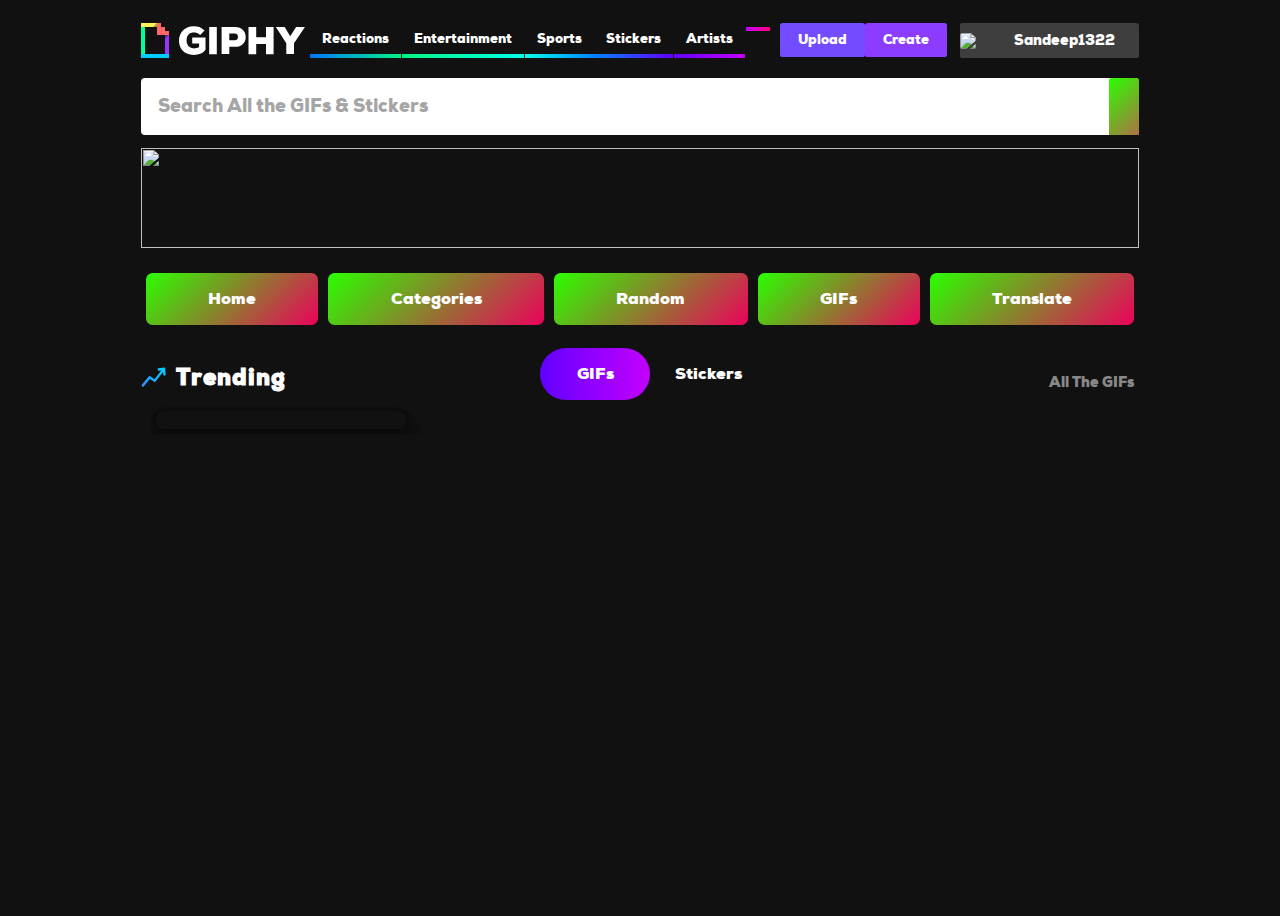
==== commit b83c55a2: "media query for phones done" ====
--- a/index.html
+++ b/index.html
@@ -44,7 +44,7 @@
           </div>
           <div class="tag"><span class="tag_text"></span></Span><i class="fa-sharp fa-solid fa-angle-right"></i></div>
         </div>
-        
+
         <div class="items">
           <div class="card">
             <div class='img_box'><img src=""></div>
@@ -71,8 +71,8 @@
         <div class="cat_items_div">
             <h1>Categories</h1>
             <div class="cat_card">
-             
-              
+
+
                 <!-- <div class="card">
                     <img src="https://media3.giphy.com/media/3o6wrvdHFbwBrUFenu/giphy.gif">
                     <span>Actions</span>
--- a/css/style.css
+++ b/css/style.css
@@ -1,42 +1,65 @@
 @font-face {
-    font-family: 'Nexa';
-    src: url(../assets/Nexa_black.ttf);
+	font-family: "Nexa";
+	src: url(../assets/Nexa_black.ttf);
 }
 
-:root{
-    --bg:#111;
-    --dimmed:rgba(255, 253, 253, 0.4);
-    --white: white;
-    --yellow: #FFF35C;
-    --marien: #00FF99;
-    --aqua: #00CCFF;
-    --purple: #9933FF;
-    --salmon: #FF6666;
-    --grey: rgba(17, 17, 17, 0.377);
-    --l1:linear-gradient(90deg,#0075fc,#00f482);
-    --l2:linear-gradient(90deg,#00f482,#00ffea);
-    --l3:linear-gradient(90deg,#00ffea,#0084ff);
-    --l4:linear-gradient(90deg,#0084ff,#6200ff);
-    --l5:linear-gradient(90deg,#6200ff,#c300ff);
-    --l6:linear-gradient(90deg,#c300ff,#ff0077);
+:root {
+	--bg: #111;
+	--dimmed: rgba(255, 253, 253, 0.4);
+	--white: white;
+	--yellow: #fff35c;
+	--marien: #00ff99;
+	--aqua: #00ccff;
+	--purple: #9933ff;
+	--salmon: #ff6666;
+	--grey: rgba(17, 17, 17, 0.377);
+	--l1: linear-gradient(90deg, #0075fc, #00f482);
+	--l2: linear-gradient(90deg, #00f482, #00ffea);
+	--l3: linear-gradient(90deg, #00ffea, #0084ff);
+	--l4: linear-gradient(90deg, #0084ff, #6200ff);
+	--l5: linear-gradient(90deg, #6200ff, #c300ff);
+	--l6: linear-gradient(90deg, #c300ff, #ff0077);
 }
-*{
-    color: var(--white);
-    font-family: 'Nexa', sans-serif;
-    font-size: 13px;
+* {
+	color: var(--white);
+	font-family: "Nexa", sans-serif;
+	font-size: 13px;
 }
 
-i{cursor: pointer;}
+i {
+	cursor: pointer;
+}
 
-body{
-    background-color: var(--bg);
+body {
+	background-color: var(--bg);
 }
-#main{
-    width: 79%;
-    margin: auto;
-    position: relative;
-    height: 100vh;
+#main {
+	width: 70%;
+	margin: auto;
+	position: relative;
 }
-svg,i{
-    cursor: pointer;
+svg,
+i {
+	cursor: pointer;
 }
+
+/* Full HD Laptops */
+@media screen and (max-width: 100rem) {
+}
+/* HD Laptops  */
+@media screen and (max-width: 88rem) {
+	#main {
+		width: 79%;
+		margin: auto;
+		position: relative;
+	}
+}
+/* Tablets */
+@media screen and (max-width: 64rem) {
+}
+/* Mobiles */
+@media screen and (max-width: 40rem) {
+	#main {
+		width: 100% !important;
+	}
+}
--- a/css/navbar.css
+++ b/css/navbar.css
@@ -1,133 +1,295 @@
-.p1{fill:var(--marien)}
-.p2{fill:var(--purple)}
-.p3{fill:var(--aqua)}
-.p4{fill:var(--yellow)}
-.p5{fill:var(--salmon)}
-.p6{fill:var(--grey)}
-.p7{fill:var(--white)}
-
-.c1:hover{background:var(--l1)}
-.c2:hover{background:var(--l2)}
-.c3:hover{background:var(--l3)}
-.c4:hover{background:var(--l4)}
-.c5:hover{background:var(--l5)}
-.c6:hover{background:var(--l6)}
-
-.e1{background:var(--l1)}
-.e2{background:var(--l2)}
-.e3{background:var(--l3)}
-.e4{background:var(--l4)}
-.e5{background:var(--l5)}
-.e6{background:var(--l6)}
-
-.navbar{
-    position: relative;
-    top:15px;
-}
-.logo{
-    position: absolute;
-}
-.btns{
-    position: absolute;
-    top:3%;
-    left:17%;
-    width: 46%;
-    display: flex;
-    justify-content: space-between;
-}
-.btns:hover .emp{
-    box-shadow: 0 -1px 5px 0 var(--grey);
-}
-.label{
-    padding:2px 12px;
-    line-height: 27px;
-}
-.emp{
-    width: 100%;
-    height: 4px
-}
-.fa-ellipsis-vertical{
-    font-size: 20px !important;
-}
-.btns2{
-    position: absolute;
-    display: flex;
-    justify-content: space-between;
-    right: 20%;
-    top:3%;
-    width: 16%;
-}
-.btns2>div{
-    padding: 8px 18px;
-    border-radius: 0.2rem;
-    font-size: 13px;
-}
-.create{background: #8B3CFF;}
-.upload{background: #734CFF;}
-.log{
-    display: flex;
-    justify-content: space-between;
-    position: absolute;
-    align-items: center;
-    top:3%;
-    right: 0%;
-    width: 18%;
-    height: 35px;
-    border-radius: 0.2rem;
-    overflow: hidden;
-    background: #3e3e3e;
-}
-.log *{
-    font-size: 14px !important;
-}
-.log img{
-    width: 37px;
-    margin-top: 5px;
-    border-radius: 0.2rem;
-}
-
-.user_info{
-    display: flex;
-}
-.angle{
-    margin:0 12px;
-}
-.angle i{
-    font-size: 20px !important;
-    font-weight: bolder !important;
-}
-.user_name, .user_info i{
-    font-size: 16px;
-}
-.list{
-    visibility: hidden;
-    position: absolute;
-    top:100%;
-    right: 0%;
-    top:9vh;
-    display: flex;
-    flex-direction: column;
-    width: 14vw;
-    border-radius: 0.2rem;
-    background: #252525;
-    z-index: 5;
-}
-.list span{
-    padding-left: 20px;
-    padding-bottom: 10px;
-    color:rgba(255, 255, 255, 0.432);
-    font-family: Arial !important;
-}
-.list span:hover{
-    color:white;
-}
-.list span:nth-child(1){
-    padding-top: 10px;
-}
-.list span:nth-child(2){
-    border-bottom: 1px solid rgba(128, 128, 128, 0.322);
-}
-.list span:nth-child(3){
-    padding-top: 10px;
-}
-
+.p1 {
+	fill: var(--marien);
+}
+.p2 {
+	fill: var(--purple);
+}
+.p3 {
+	fill: var(--aqua);
+}
+.p4 {
+	fill: var(--yellow);
+}
+.p5 {
+	fill: var(--salmon);
+}
+.p6 {
+	fill: var(--grey);
+}
+.p7 {
+	fill: var(--white);
+}
+
+.c1:hover {
+	background: var(--l1);
+}
+.c2:hover {
+	background: var(--l2);
+}
+.c3:hover {
+	background: var(--l3);
+}
+.c4:hover {
+	background: var(--l4);
+}
+.c5:hover {
+	background: var(--l5);
+}
+.c6:hover {
+	background: var(--l6);
+}
+
+.e1 {
+	background: var(--l1);
+}
+.e2 {
+	background: var(--l2);
+}
+.e3 {
+	background: var(--l3);
+}
+.e4 {
+	background: var(--l4);
+}
+.e5 {
+	background: var(--l5);
+}
+.e6 {
+	background: var(--l6);
+}
+
+.navbar {
+	width: 100%;
+	position: relative;
+	top: 15px;
+}
+.logo {
+	position: absolute;
+}
+.btns {
+	position: absolute;
+	top: 3%;
+	left: 17%;
+	width: 46%;
+	display: flex;
+	justify-content: space-between;
+}
+.btns:hover .emp {
+	box-shadow: 0 -1px 5px 0 var(--grey);
+}
+.label {
+	padding: 2px 12px;
+	line-height: 27px;
+}
+.emp {
+	width: 100%;
+	height: 4px;
+}
+.fa-ellipsis-vertical {
+	font-size: 20px !important;
+}
+.btns2 {
+	position: absolute;
+	display: flex;
+	justify-content: space-between;
+	right: 20%;
+	top: 3%;
+	width: 16%;
+}
+.btns2 > div {
+	padding: 8px 18px;
+	border-radius: 0.2rem;
+	font-size: 13px;
+}
+.create {
+	background: #8b3cff;
+}
+.upload {
+	background: #734cff;
+}
+.log {
+	display: flex;
+	justify-content: space-between;
+	position: absolute;
+	align-items: center;
+	top: 3%;
+	right: 0%;
+	width: 18%;
+	height: 35px;
+	border-radius: 0.2rem;
+	overflow: hidden;
+	background: #3e3e3e;
+}
+.log * {
+	font-size: 14px !important;
+}
+.log img {
+	width: 37px;
+	margin-top: 5px;
+	border-radius: 0.2rem;
+}
+
+.user_info {
+	display: flex;
+}
+.angle {
+	margin: 0 12px;
+}
+.angle i {
+	font-size: 20px !important;
+	font-weight: bolder !important;
+}
+.user_name,
+.user_info i {
+	font-size: 16px;
+}
+.list {
+	visibility: hidden;
+	position: absolute;
+	top: 100%;
+	right: 0%;
+	top: 9vh;
+	display: flex;
+	flex-direction: column;
+	width: 14vw;
+	border-radius: 0.2rem;
+	background: #252525;
+	z-index: 5;
+}
+.list span {
+	padding-left: 20px;
+	padding-bottom: 10px;
+	color: rgba(255, 255, 255, 0.432);
+	font-family: Arial !important;
+}
+.list span:hover {
+	color: white;
+}
+.list span:nth-child(1) {
+	padding-top: 10px;
+}
+.list span:nth-child(2) {
+	border-bottom: 1px solid rgba(128, 128, 128, 0.322);
+}
+.list span:nth-child(3) {
+	padding-top: 10px;
+}
+
+/* Full HD Laptops */
+@media screen and (max-width: 100rem) {
+}
+/* HD Laptops  */
+@media screen and (max-width: 88rem) {
+	#main {
+		width: 79%;
+		margin: auto;
+		position: relative;
+		height: 100vh;
+	}
+}
+/* Tablets */
+@media screen and (max-width: 64rem) {
+}
+/* Mobiles */
+@media screen and (max-width: 40rem) {
+	.navbar {
+		width: 100%;
+		position: relative;
+		top: 15px;
+	}
+	.logo {
+		position: absolute;
+	}
+	.btns {
+		display: none;
+	}
+	.btns:hover .emp {
+		box-shadow: 0 -1px 5px 0 var(--grey);
+	}
+	.label {
+		display: none;
+	}
+	.emp {
+		width: 100%;
+		height: 4px;
+	}
+	.fa-ellipsis-vertical {
+		font-size: 20px !important;
+	}
+	.btns2 {
+		display: none;
+	}
+	.create {
+		background: #8b3cff;
+	}
+	.upload {
+		background: #734cff;
+	}
+	.log {
+		display: flex;
+		justify-content: space-between;
+		position: absolute;
+		align-items: center;
+		top: 3%;
+		right: 0%;
+		width: 18%;
+		height: 35px;
+		border-radius: 0.2rem;
+		overflow: hidden;
+		background: #3e3e3e;
+	}
+	.log * {
+		font-size: 14px !important;
+	}
+	.log img {
+		width: 37px;
+		margin-top: 5px;
+		border-radius: 0.2rem;
+	}
+
+	.user_info {
+		display: flex;
+	}
+	.angle {
+		margin: 0 12px;
+	}
+	.angle i {
+		font-size: 20px !important;
+		font-weight: bolder !important;
+	}
+	.user_name,
+	.user_info i {
+		font-size: 16px;
+	}
+	.list {
+		visibility: hidden;
+		position: absolute;
+		top: 100%;
+		right: 0%;
+		top: 9vh;
+		display: flex;
+		flex-direction: column;
+		width: 14vw;
+		border-radius: 0.2rem;
+		background: #252525;
+		z-index: 5;
+	}
+	.list span {
+		padding-left: 20px;
+		padding-bottom: 10px;
+		color: rgba(255, 255, 255, 0.432);
+		font-family: Arial !important;
+	}
+	.list span:hover {
+		color: white;
+	}
+	.list span:nth-child(1) {
+		padding-top: 10px;
+	}
+	.list span:nth-child(2) {
+		border-bottom: 1px solid rgba(128, 128, 128, 0.322);
+	}
+	.list span:nth-child(3) {
+		padding-top: 10px;
+	}
+}
--- a/css/search.css
+++ b/css/search.css
@@ -1,40 +1,39 @@
-.search{
-    width: 100%;
-    display: flex;
-    justify-content: space-between;
-    position: absolute;
-    top:70px;
-    overflow: hidden;
+.search {
+	width: 100%;
+	display: flex;
+	justify-content: space-between;
+	position: absolute;
+	top: 70px;
+	overflow: hidden;
 }
-.search_bar{
-    width: 100%;
-    font-size: 18px !important;
-    color: black;
-    padding: 17px;
-    border-radius: 0.3rem;
-    outline: none;
-    border: none;
+.search_bar {
+	width: 100%;
+	font-size: 18px !important;
+	color: black;
+	padding: 17px;
+	border-radius: 0.3rem;
+	outline: none;
+	border: none;
 }
-.search_bar::placeholder{
-    color: var(--grey);
+.search_bar::placeholder {
+	color: var(--grey);
 }
-.search_btn{
-    position: absolute;
-    padding: 10px 15px;
-    border-radius: 0.2rem;
-    right: 0;
+.search_btn {
+	position: absolute;
+	padding: 10px 15px;
+	border-radius: 0.2rem;
+	right: 0;
 }
-.search_btn img{
-    margin-top: 2px;
+.search_btn img {
+	margin-top: 2px;
 }
 
 .search_btn {
-	background: linear-gradient(-45deg, #bd1919,#23abd5, #ff0062ea,  #2bff00);
+	background: linear-gradient(-45deg, #bd1919, #23abd5, #ff0062ea, #2bff00);
 	background-size: 400% 400%;
 	animation: gradient 15s linear infinite alternate;
 	height: 100%;
 }
-
 
 @keyframes gradient {
 	0% {
@@ -48,10 +47,28 @@
 	}
 }
 
-.random>img{
-    position: absolute;
-    top:140px;
-    width: 100%;
-    height: 100px;
-    object-fit: cover;
-}+.random > img {
+	position: absolute;
+	top: 140px;
+	width: 100%;
+	height: 100px;
+	object-fit: cover;
+}
+
+/* Full HD Laptops */
+@media screen and (max-width: 100rem) {
+}
+/* HD Laptops  */
+@media screen and (max-width: 88rem) {
+}
+/* Tablets */
+@media screen and (max-width: 64rem) {
+}
+/* Mobiles */
+@media screen and (max-width: 40rem) {
+	.random > img {
+		top: 140px;
+		width: 100%;
+		height: 12rem;
+	}
+}
--- a/css/trending.css
+++ b/css/trending.css
@@ -1,85 +1,160 @@
-.trends{
-    width: 100%;
-    position: absolute;
-    top:340px;
-    font-family: Arial !important;
-    background: var(--bg);
-    /* display: none; */
+.trends {
+	width: 100%;
+	position: absolute;
+	top: 340px;
+	font-family: Arial !important;
+	background: var(--bg);
+	/* display: none; */
 }
-.header{
-    display: flex;
-    justify-content: space-between;
-    align-items: baseline;
+.header {
+	display: flex;
+	justify-content: space-between;
+	align-items: baseline;
 }
-.heading{
-    display: flex;
-    align-items: center;
+.heading {
+	display: flex;
+	align-items: center;
 }
 
-.tag span{
-    font-size: 14px !important;
-    color: rgba(255, 255, 255, 0.521);
+.tag span {
+	font-size: 14px !important;
+	color: rgba(255, 255, 255, 0.521);
 }
-.tag i{
-    font-size: 16px !important;
-    margin-left: 5px;
-    color: rgba(255, 255, 255, 0.521);
+.tag i {
+	font-size: 16px !important;
+	margin-left: 5px;
+	color: rgba(255, 255, 255, 0.521);
 }
-.items{
-    width: 98%;
-    display: flex;
-    flex-direction: column;
-    max-width: 100%;
-    height: 500vh;
-    overflow: hidden;
-    flex-wrap: wrap;
+.items {
+	width: 98%;
+	display: flex;
+	flex-direction: column;
+	max-width: 100%;
+	height: 200vh;
+	max-height: 250vh;
+	overflow: hidden;
+	flex-wrap: wrap;
 }
-.card{
-    position: relative;
-    width: 250px;
-    border-radius: 0.5rem;
-    overflow: hidden;
-    box-shadow: rgba(0, 0, 0, 0.07) 0px 1px 2px, rgba(0, 0, 0, 0.07) 0px 2px 4px, rgba(0, 0, 0, 0.07) 0px 4px 8px, rgba(0, 0, 0, 0.07) 0px 8px 16px, rgba(0, 0, 0, 0.07) 0px 16px 32px, rgba(0, 0, 0, 0.07) 0px 32px 64px;
-    margin: 5px;
+.card {
+	position: relative;
+	width: 250px;
+	border-radius: 0.5rem;
+	overflow: hidden;
+	box-shadow: rgba(0, 0, 0, 0.07) 0px 1px 2px, rgba(0, 0, 0, 0.07) 0px 2px 4px,
+		rgba(0, 0, 0, 0.07) 0px 4px 8px, rgba(0, 0, 0, 0.07) 0px 8px 16px,
+		rgba(0, 0, 0, 0.07) 0px 16px 32px, rgba(0, 0, 0, 0.07) 0px 32px 64px;
+	margin: 5px;
 }
-.image_box{
-    width: 100%;
+.image_box {
+	width: 100%;
 }
-.image_box img{
-    width: 105%;
+.image_box img {
+	width: 105%;
 }
-.icons{
-    visibility: hidden;
-    width: 25%;
-    right: 10%;
-    position: absolute;
-    display: flex;
-    justify-content: space-around;
-    top:10px;
+.icons {
+	visibility: hidden;
+	width: 25%;
+	right: 10%;
+	position: absolute;
+	display: flex;
+	justify-content: space-around;
+	top: 10px;
 }
-.icons i{
-    font-size: 16px !important;
+.icons i {
+	font-size: 16px !important;
 }
-.icons i:hover{
-    font-size: 18px !important;
+.icons i:hover {
+	font-size: 18px !important;
 }
-.card:hover>.icons,.card:hover>.creator{
-    visibility: visible;
+.card:hover > .icons,
+.card:hover > .creator {
+	visibility: visible;
 }
-.creator{
-    visibility: hidden;
-    position: absolute;
-    width: 100%;
-    margin: auto;
-    top:85%;
-    height: 25px;
-    font-size: 12px !important;
-    text-align:center;
-    filter: drop-shadow(0 2px 5px black);
+.creator {
+	visibility: hidden;
+	position: absolute;
+	width: 100%;
+	margin: auto;
+	top: 85%;
+	height: 25px;
+	font-size: 12px !important;
+	text-align: center;
+	filter: drop-shadow(0 2px 5px black);
 }
-.query{
-    text-transform: capitalize;
-    font-size: 22px;
-    margin-left: 10px;
-    letter-spacing: 1px;
-}+.query {
+	text-transform: capitalize;
+	font-size: 22px;
+	margin-left: 10px;
+	letter-spacing: 1px;
+}
+
+/* Full HD Laptops */
+@media screen and (max-width: 100rem) {
+	.items {
+		width: 98%;
+		margin: auto;
+		display: flex;
+		/* grid-template-columns: 1fr 1fr; */
+		max-width: 100%;
+		height: max-content;
+		max-height: 450vh;
+		overflow: hidden;
+		flex-wrap: wrap;
+		justify-content: space-between;
+	}
+}
+/* HD Laptops  */
+@media screen and (max-width: 88rem) {
+	.items {
+		width: 98%;
+		margin: auto;
+		display: flex;
+		max-width: 100%;
+		height: max-content;
+		max-height: 550vh;
+		justify-content: space-between;
+	}
+}
+/* Tablets */
+@media screen and (max-width: 64rem) {
+}
+/* Mobiles */
+@media screen and (max-width: 40rem) {
+	.trends {
+		width: 100%;
+		position: absolute;
+		top: 460px;
+		font-family: Arial !important;
+		background: var(--bg);
+		/* display: none; */
+	}
+	.header {
+		display: flex;
+		flex-direction: column;
+		height: 150px;
+	}
+	.heading {
+		display: flex;
+		align-items: center;
+	}
+	.items {
+		width: 100%;
+		display: flex;
+		/* grid-template-columns: 1fr 1fr; */
+		max-width: 100%;
+		height: max-content;
+		max-height: 250vh;
+		overflow: hidden;
+		flex-wrap: wrap;
+	}
+	.card {
+		position: relative;
+		width: 8rem;
+		border-radius: 0.5rem;
+		overflow: hidden;
+		box-shadow: rgba(0, 0, 0, 0.07) 0px 1px 2px, rgba(0, 0, 0, 0.07) 0px 2px 4px,
+			rgba(0, 0, 0, 0.07) 0px 4px 8px, rgba(0, 0, 0, 0.07) 0px 8px 16px,
+			rgba(0, 0, 0, 0.07) 0px 16px 32px, rgba(0, 0, 0, 0.07) 0px 32px 64px;
+		margin: 5px;
+	}
+}
--- a/css/suggestions.css
+++ b/css/suggestions.css
@@ -1,49 +1,80 @@
-.suggestions{
-    width: 100%;
-    display: flex;
-    position: absolute;
-    top:260px;
-    justify-content: space-between
+.suggestions {
+	width: 100%;
+	display: flex;
+	position: absolute;
+	top: 260px;
+	justify-content: space-between;
 }
-.suggestions>button{
-    color: white;
-    flex-grow: 1;
-    margin: 5px;
-    padding: 15px;
-    font-size: 16px !important;
-    border-radius: 0.5rem;
-    border: none;
-    outline: none;
-    background: linear-gradient(-45deg, #00e8f0,#23abd5, #ff0062ea,  #2bff00);
+.suggestions > button {
+	color: white;
+	flex-grow: 1;
+	margin: 5px;
+	padding: 15px;
+	font-size: 16px !important;
+	border-radius: 0.5rem;
+	border: none;
+	outline: none;
+	background: linear-gradient(-45deg, #00e8f0, #23abd5, #ff0062ea, #2bff00);
 	background-size: 300% 300%;
-    transition: all 0.3s;
-    animation: gradient 15s linear infinite alternate;
+	transition: all 0.3s;
+	animation: gradient 15s linear infinite alternate;
 }
-.suggestions>button:hover{
-    filter: invert();
+.suggestions > button:hover {
+	filter: invert();
 }
 
-.switch{
-    width: min-content;
-    display: flex;
-    position: absolute;
-    left:40%;
-    top:0;
-    border-radius: 2rem;
+.switch {
+	width: min-content;
+	display: flex;
+	position: absolute;
+	left: 40%;
+	top: 0;
+	border-radius: 2rem;
 }
-.switch>div{
-    width: 60px;
-    font-size: 16px !important;
-    padding: 15px 25px;
-    text-align: center;
-    border-radius: 5rem;
-    z-index: 2;
+.switch > div {
+	width: 60px;
+	font-size: 16px !important;
+	padding: 15px 25px;
+	text-align: center;
+	border-radius: 5rem;
+	z-index: 2;
 }
 
-.switch_bg{
-    position: absolute;
-    background: var(--l5);
-    z-index: 1 !important;
-    margin-left: 0;
-    transition: all 0.5s;
-}+.switch_bg {
+	position: absolute;
+	background: var(--l5);
+	z-index: 1 !important;
+	margin-left: 0;
+	transition: all 0.5s;
+}
+/* Full HD Laptops */
+@media screen and (max-width: 100rem) {
+}
+/* HD Laptops  */
+@media screen and (max-width: 88rem) {
+}
+/* Tablets */
+@media screen and (max-width: 64rem) {
+}
+/* Mobiles */
+@media screen and (max-width: 40rem) {
+	.suggestions {
+		width: 100%;
+		display: grid;
+		position: absolute;
+		top: 320px;
+		grid-template-columns: 1fr 1fr;
+	}
+	.translate_btn {
+		display: none;
+	}
+	.switch {
+		width: min-content;
+		display: flex;
+		position: static;
+		left: 50%;
+		transform: translate(25%, -25%);
+
+		border-radius: 2rem;
+	}
+}
--- a/css/categroy.css
+++ b/css/categroy.css
@@ -1,71 +1,133 @@
-.cat_div{
-    width: 100%;
-    display: flex;
-    justify-content: space-between;
-    position: absolute;
-    top:350px;
-    visibility: hidden;
+.cat_div {
+	width: 100%;
+	display: flex;
+	justify-content: space-between;
+	position: absolute;
+	top: 350px;
+	visibility: hidden;
 }
 
-.cat_list_div{
-    width: 22%;
+.cat_list_div {
+	width: 22%;
 }
-.cat_list_div h2{
-    font-size: 14px !important;
-    text-transform: uppercase;
+.cat_list_div h2 {
+	font-size: 14px !important;
+	text-transform: uppercase;
 }
-.cat_list p{
-    font-weight: normal !important;
-    cursor: pointer;
+.cat_list p {
+	font-weight: normal !important;
+	cursor: pointer;
 }
-.cat_list p:hover{
-    color: var(--aqua);
+.cat_list p:hover {
+	color: var(--aqua);
 }
-.cat_items_div{
-    margin-top: -40px;
-    width: 75%;
+.cat_items_div {
+	margin-top: -40px;
+	width: 75%;
 }
-.cat_items_div h1{
-    font-size: 35px !important;
+.cat_items_div h1 {
+	font-size: 35px !important;
 }
-.cat_card{
-    margin-top: -20px;
-    display: grid;
-    grid-template-columns: repeat(3,1fr);
-    gap:20px;
+.cat_card {
+	margin-top: -20px;
+	display: grid;
+	grid-template-columns: repeat(3, 1fr);
+	gap: 20px;
 }
-.cat_card img{
-    width: 240px;
-    height: 120px;
-    border-radius: 0.5rem;
-    object-fit: cover;
+.cat_card img {
+	width: 240px;
+	height: 120px;
+	border-radius: 0.5rem;
+	object-fit: cover;
 }
-.c_card{
-    position: relative;
+.c_card {
+	position: relative;
 }
-.c_card span{
-    position: absolute;
-    top:0;
-    left: 10%;
-    right: 10%;
-    height: 100%;
-    display: grid;
-    place-items: center;
-    font-size: 16px  !important;
-    text-transform: uppercase;
+.c_card span {
+	position: absolute;
+	top: 0;
+	left: 10%;
+	right: 10%;
+	height: 100%;
+	display: grid;
+	place-items: center;
+	font-size: 16px !important;
+	text-transform: uppercase;
 }
-.cat_btns{
-    position: absolute;
-    display: flex;
-    right: 0;
+.cat_btns {
+	position: absolute;
+	display: flex;
+	right: 0;
 }
-.cat_btns button{
-    background-color: var(--dimmed);
-    padding:5px 15px ;
-    border-radius: 2rem;
-    border:none;
-    margin:5px;
+.cat_btns button {
+	background-color: var(--dimmed);
+	padding: 5px 15px;
+	border-radius: 2rem;
+	border: none;
+	margin: 5px;
 }
-.cat_btns button:active{
-    outline: 1px solid var(--white);
-}+.cat_btns button:active {
+	outline: 1px solid var(--white);
+}
+
+/* Full HD Laptops */
+@media screen and (max-width: 100rem) {
+}
+/* HD Laptops  */
+@media screen and (max-width: 88rem) {
+}
+/* Tablets */
+@media screen and (max-width: 64rem) {
+}
+/* Mobiles */
+@media screen and (max-width: 40rem) {
+	.cat_div {
+		width: 100%;
+		display: flex;
+		flex-direction: column;
+		position: absolute;
+		top: 280px;
+		visibility: hidden;
+		gap: 2rem;
+	}
+	.cat_list {
+		display: flex;
+		flex-wrap: wrap;
+		justify-content: space-between;
+		width: 100vw;
+	}
+	.cat_list p {
+		width: 30%;
+		text-transform: capitalize;
+	}
+	.cat_items_div {
+		margin-top: -40px;
+		width: 100%;
+	}
+	.cat_items_div h1 {
+		font-size: 35px !important;
+	}
+	.cat_card {
+		margin-top: 0px;
+		display: grid;
+		grid-template-columns: 1fr 1fr;
+		gap: 20px;
+	}
+	.cat_card img {
+		width: 100%;
+		height: 120px;
+		border-radius: 0.5rem;
+		object-fit: cover;
+	}
+	.c_card span {
+		position: absolute;
+		top: 0;
+		left: 10%;
+		right: 10%;
+		height: 100%;
+		display: grid;
+		place-items: center;
+		font-size: 16px !important;
+		text-transform: uppercase;
+	}
+}
